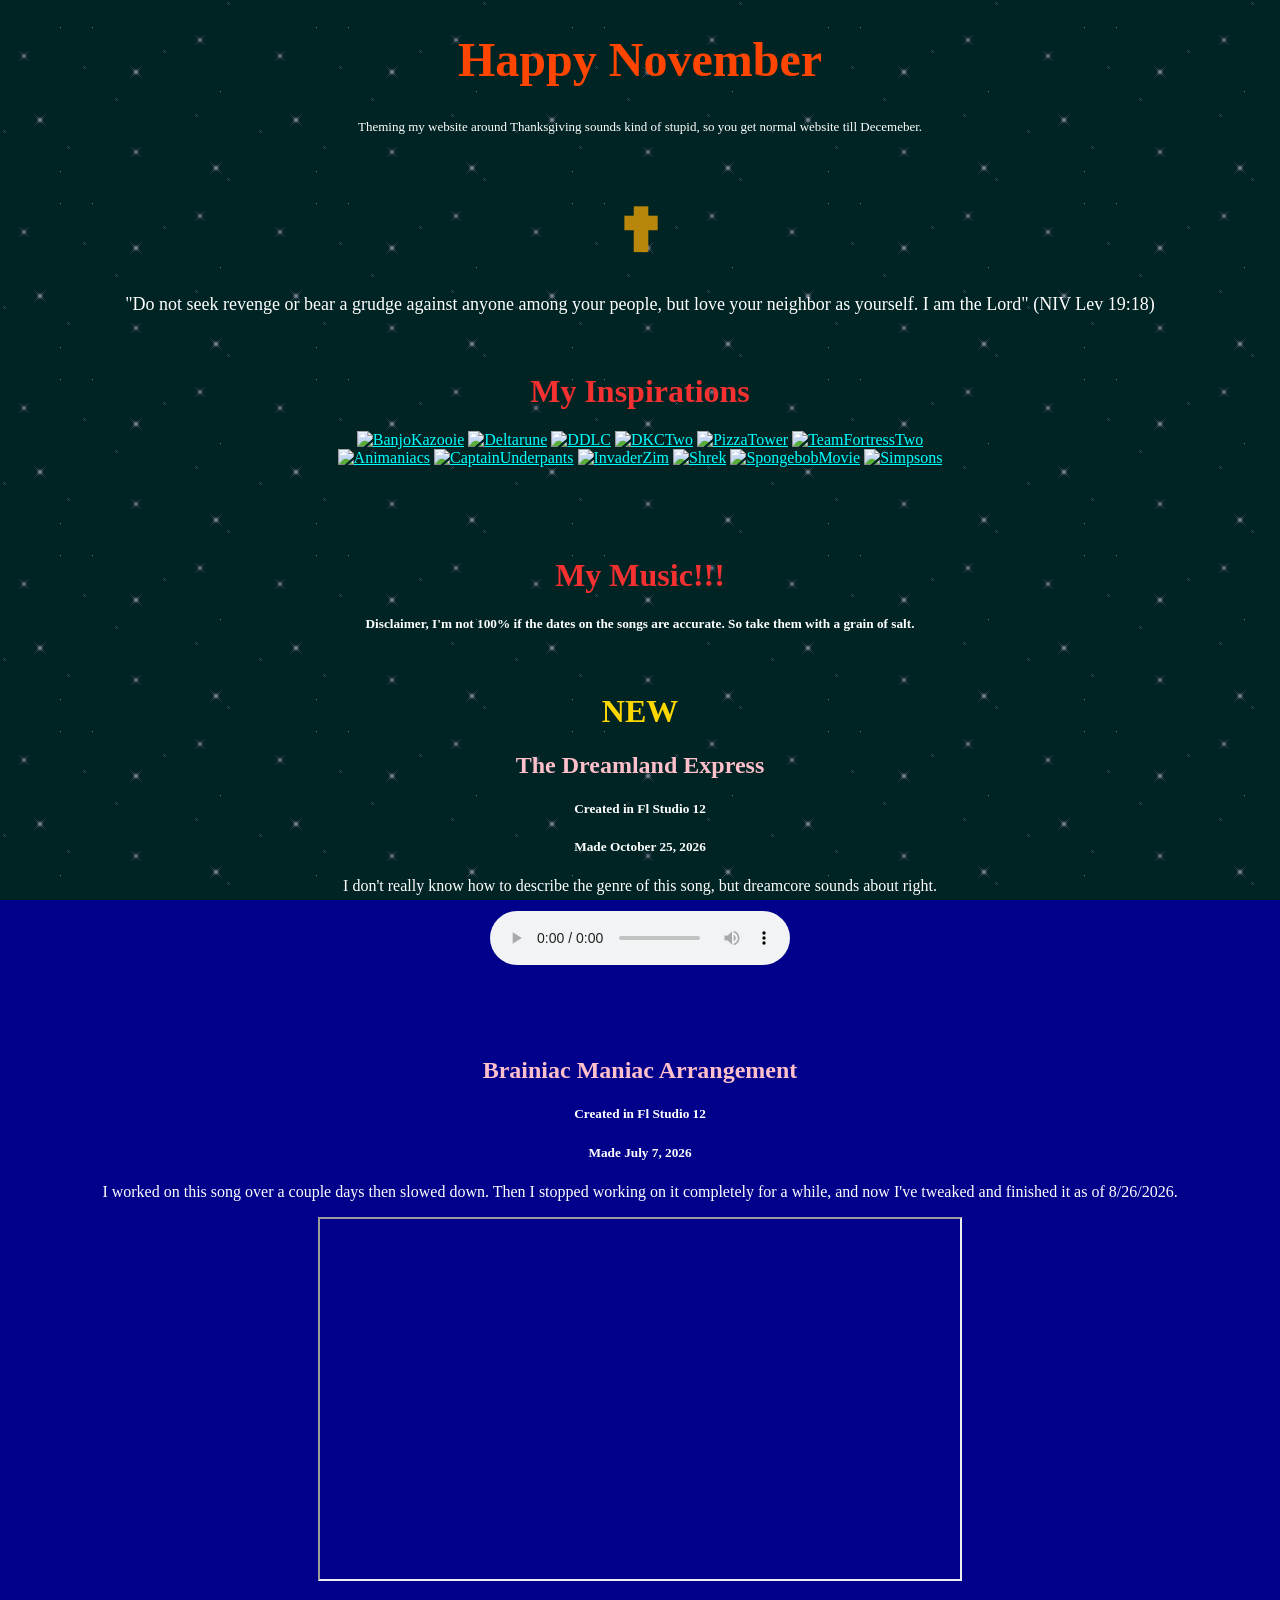
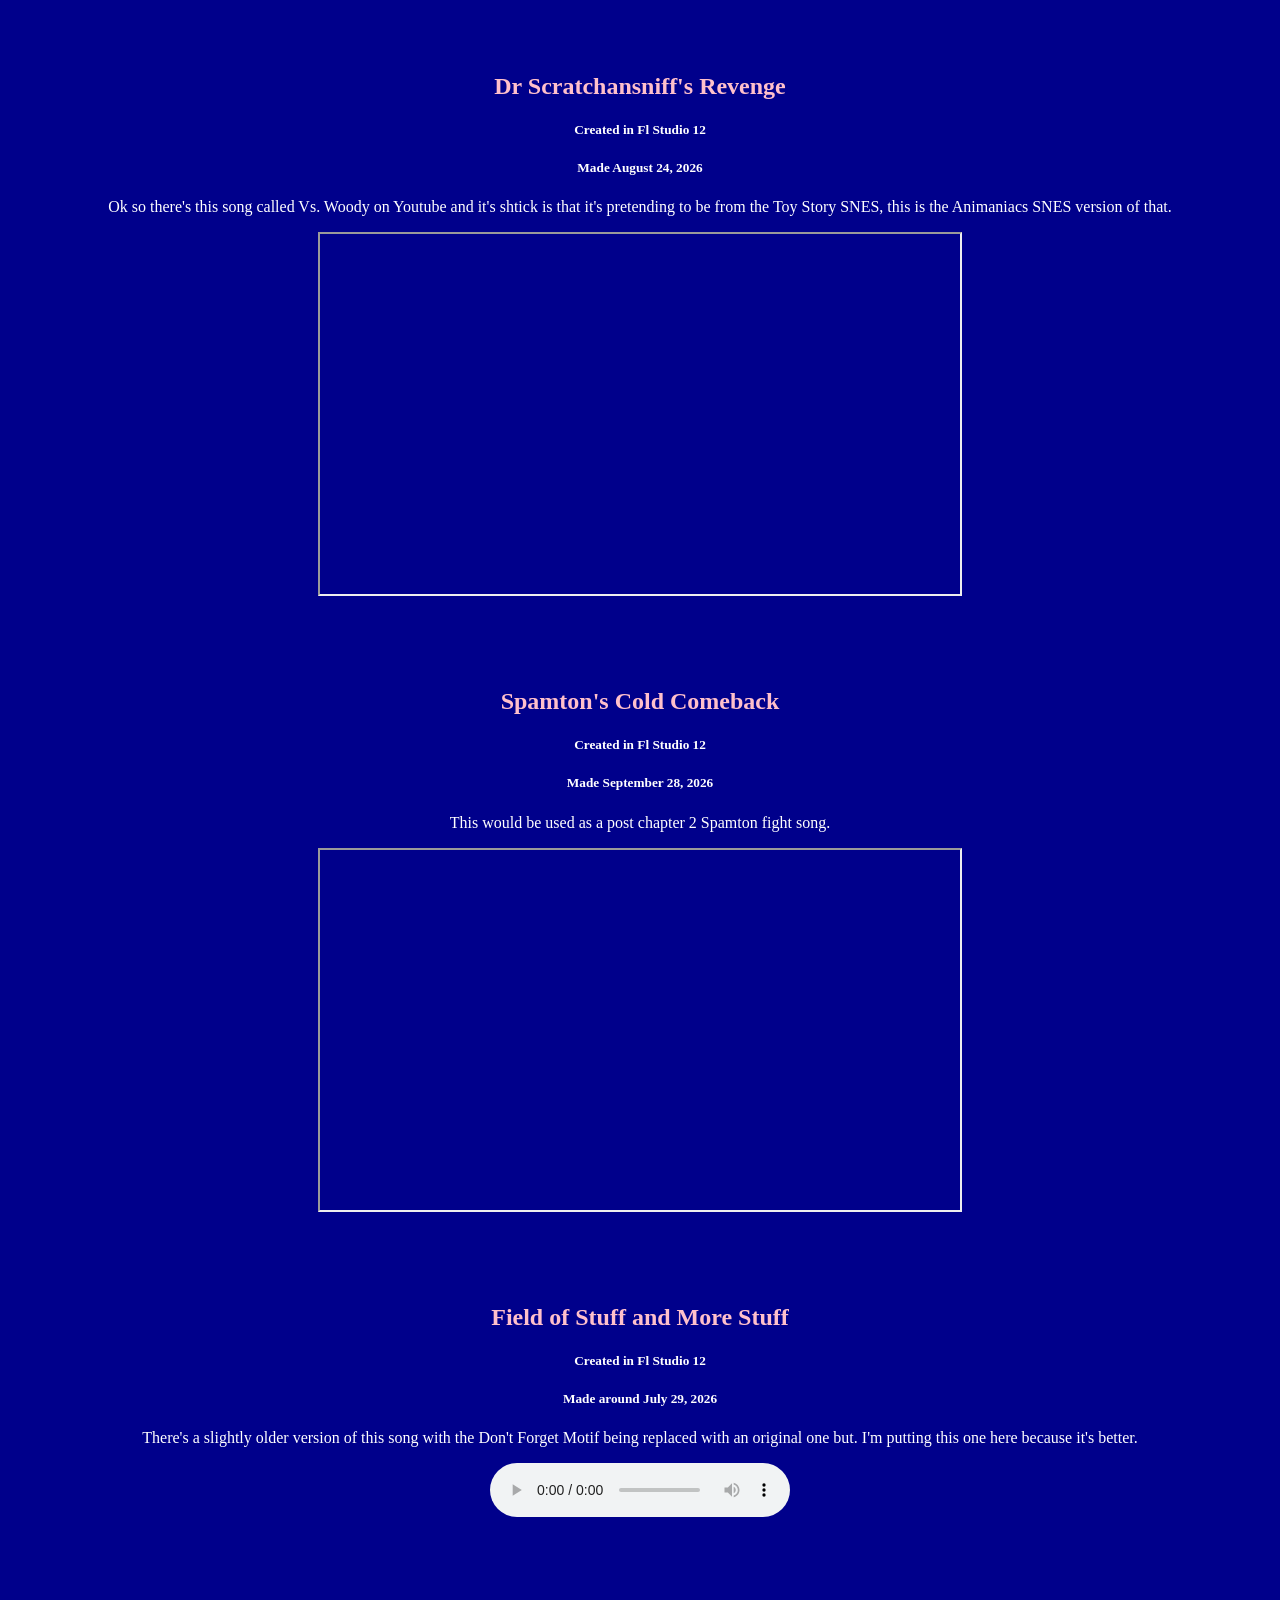
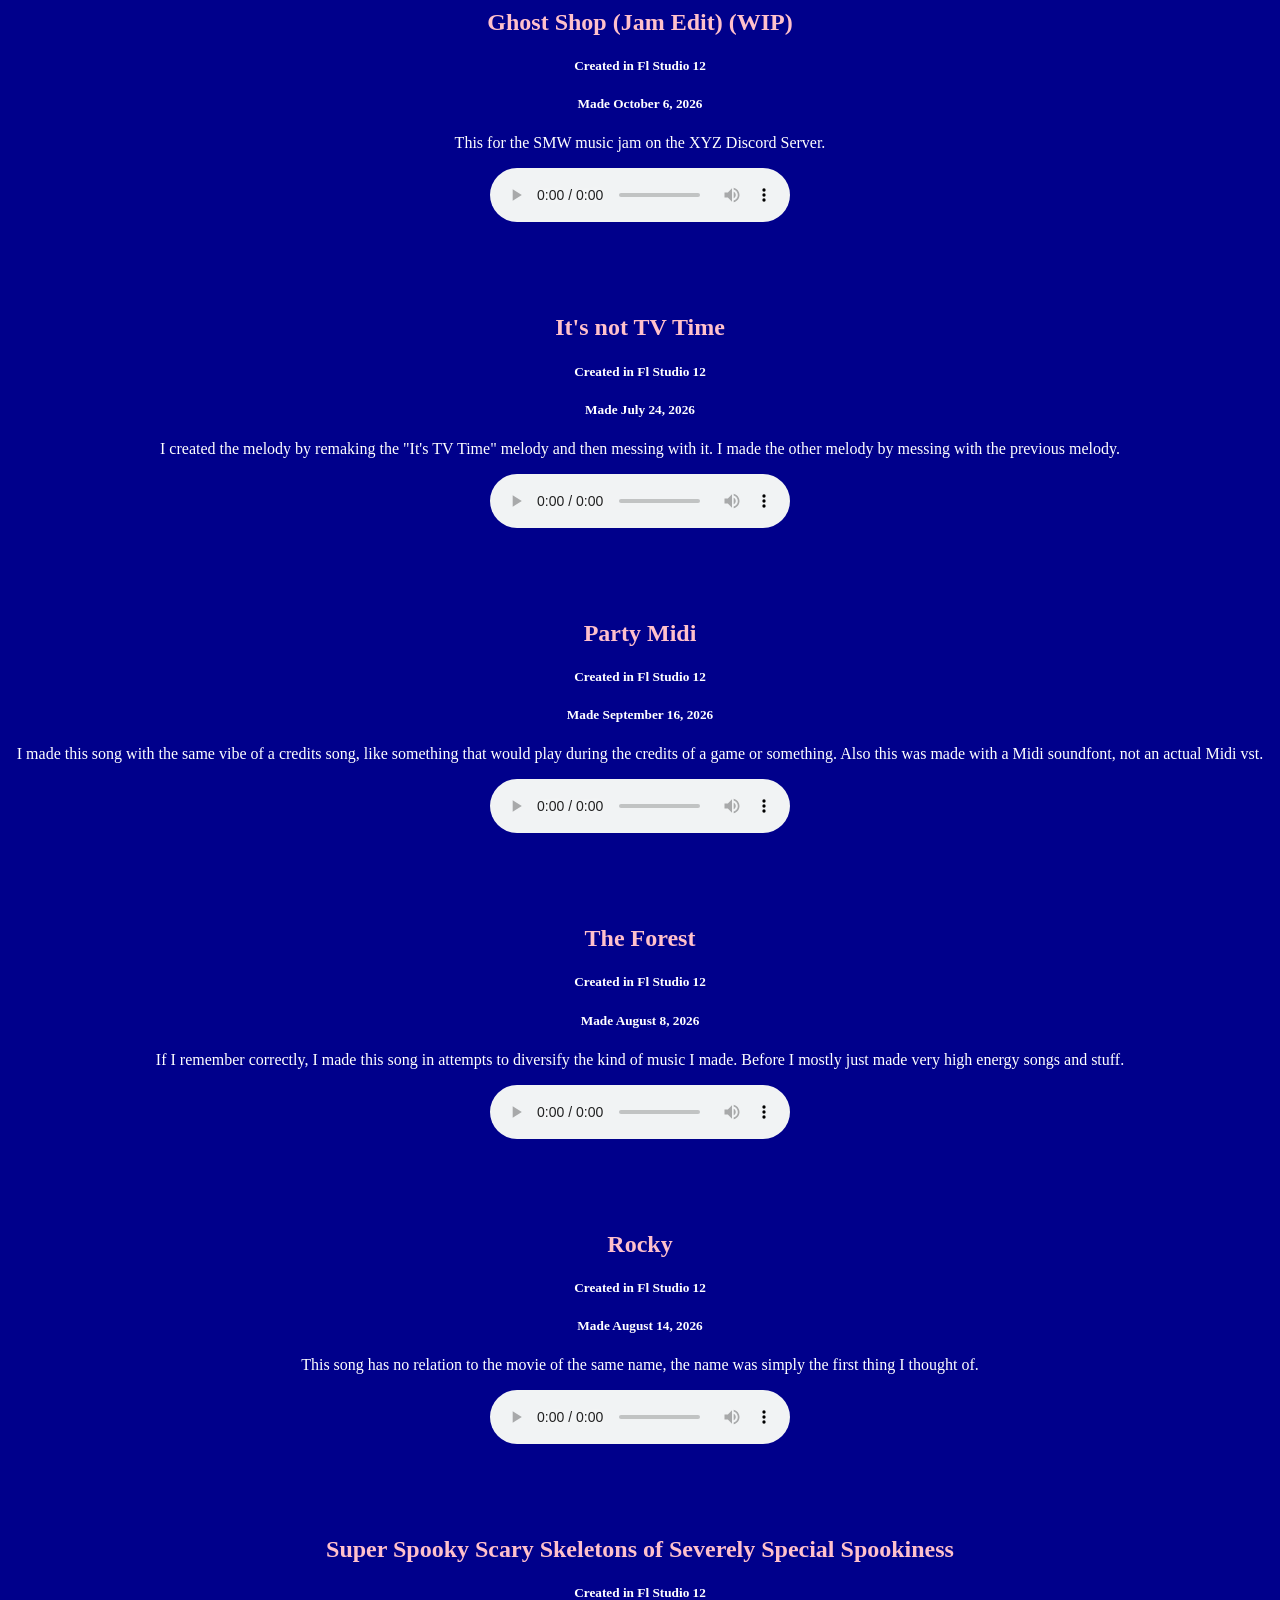
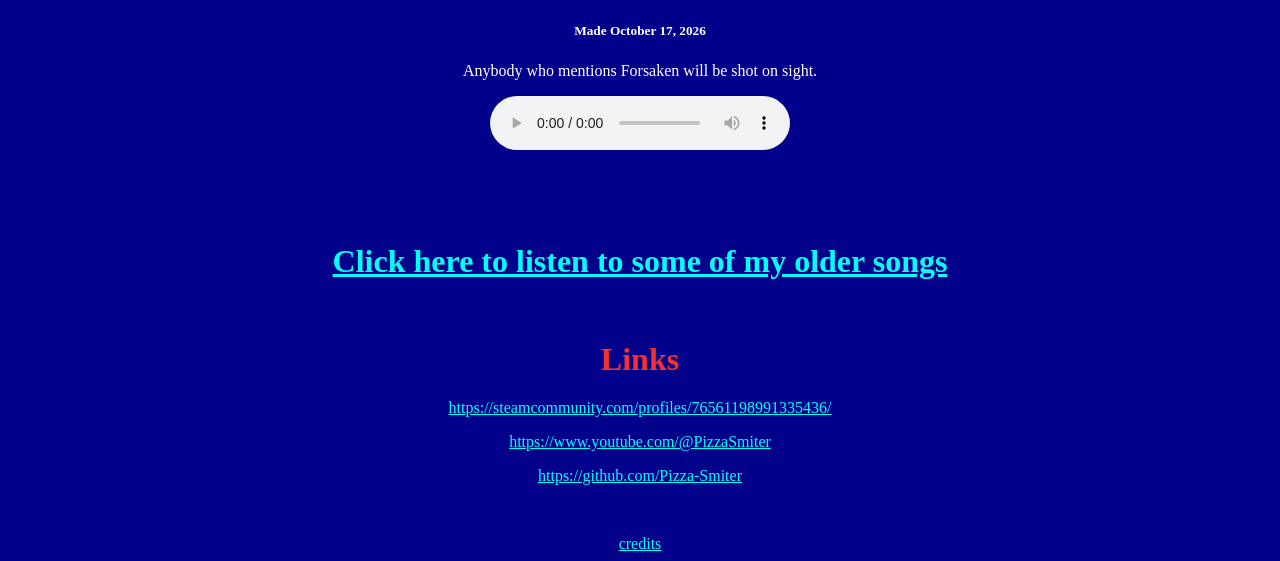
==== index.html @ 5c011bc1 "Merge remote-tracking branch 'origin/main'" ====
<!DOCTYPE html>
<html lang="en">
<style>
    h1 {text-align: center;}
    p {text-align: center;}
    div {text-align: center;}
    a {text-align: center;}
    h2 {text-align: center;}
    h5 {text-align: center;}
    td {text-align: left}
    body
    {
        background-image: url("starry2.gif");
        background-repeat: repeat;
        background-attachment: fixed;
    }
</style>

<head>
    <meta charset="UTF-8">
    <meta name="viewport" content="width=device-width, initial-scale=1.0">
    <title>Epic Website!</title>
    <link rel="shortcut icon" type="image/x-icon" href="favicon.ico">
    <link href="layout.css" type="text/css" rel="stylesheet">
    <link href="main.css" type="text/css" rel="stylesheet">
    <base href="https://pizzasmiter.com/">
</head>

<div class="header">
</div>

<body style="background-color:DarkBlue;">

<nav>
    <iframe src="https://gamer2810.github.io/steam-miniprofile/?accountId=YOUR_ACCOUNTID_HERE" style="border:0px #ffffff none;" name="myiFrame" scrolling="no" frameborder="1" marginheight="0px" marginwidth="0px" height="400px" width="600px" allowfullscreen></iframe>
</nav>

<div id="main">
    <div>
    <h1 style="color:orangered; font-size:3rem">Happy November</h1>
    <p style="font-size: small">Theming my website around Thanksgiving sounds kind of stupid, so you get normal website till Decemeber.</p>
    <p>&nbsp;</p>
    <h1 style="font-size:50px;color:darkgoldenrod;">&#128327</h1>
    <p style="font-size: large">"Do not seek revenge or bear a grudge against anyone among your people, but love your neighbor as yourself. I am the Lord" (NIV Lev 19:18)</p>
    <p>&nbsp;</p>
    <h1>My Inspirations</h1>
    <a href="https://en.wikipedia.org/wiki/Banjo-Kazooie"target="_blank" ><img src="BanjoKazooie.jpg" alt="BanjoKazooie" style="width:200px;height:300px;"></a>
    <a href="https://store.steampowered.com/app/1671210/DELTARUNE/"target="_blank" ><img src="DR.jpg" alt="Deltarune" style="width:200px;height:300px;"></a>
    <a href="https://store.steampowered.com/app/698780/Doki_Doki_Literature_Club/"target="_blank" ><img src="DDLC.jpg" alt="DDLC" style="width:200px;height:300px;"></a>
    <a href="https://en.wikipedia.org/wiki/Donkey_Kong_Country_2"target="_blank" ><img src="DonkeyKongCountryTwo.jpg" alt="DKCTwo" style="width:200px;height:300px;"></a>
    <a href="https://store.steampowered.com/app/2231450/Pizza_Tower"target="_blank" ><img src="PT.jpg" alt="PizzaTower" style="width:200px;height:300px;"></a>
    <a href="https://store.steampowered.com/app/440/Team_Fortress_2/"target="_blank" ><img src="TF2.jpg" alt="TeamFortressTwo" style="width:200px;height:300px;"></a>
    <div></div>
    <a href="https://en.wikipedia.org/wiki/Animaniacs"target="_blank" ><img src="AnimaniacsPoster.png" alt="Animaniacs" style="width:200px;height:300px;"></a>
    <a href="https://en.wikipedia.org/wiki/Captain_Underpants:_The_First_Epic_Movie"target="_blank" ><img src="CaptainUnderpantsPoster.png" alt="CaptainUnderpants" style="width:200px;height:300px;"></a>
    <a href="https://en.wikipedia.org/wiki/Invader_Zim"target="_blank"><img src="InvaderZim.png" alt="InvaderZim" style="width:200px;height:300px;"></a>
    <a href="https://en.wikipedia.org/wiki/Shrek"target="_blank"><img src="Shrek.jpg" alt="Shrek" style="width:200px;height:300px;"></a>
    <a href="https://en.wikipedia.org/wiki/The_SpongeBob_SquarePants_Movie"target="_blank"><img src="SpongebobMovie.jpg" alt="SpongebobMovie" style="width:200px;height:300px;"></a>
    <a href="https://en.wikipedia.org/wiki/The_Simpsons"target="_blank" ><img src="SimpsonsPoster.jpg" alt="Simpsons" style="width:200px;height:300px;"></a>
    <p>&nbsp;</p>
    <p>&nbsp;</p>

    <h1>My Music!!!</h1>
    <h5>Disclaimer, I'm not 100% if the dates on the songs are accurate. So take them with a grain of salt.</h5>
    <p>&nbsp;</p>
    <h1 style="color: gold">NEW</h1>
    <h2>The Dreamland Express</h2>
    <h5>Created in Fl Studio 12</h5>
    <h5>Made October 25, 2026</h5>
    <p>I don't really know how to describe the genre of this song, but dreamcore sounds about right.</p>
    <audio controls>
        <source src="TheDreamlandExpress.mp3" type="audio/mpeg">
    </audio>
    <p>&nbsp;</p>
    <p>&nbsp;</p>
    <h2>Brainiac Maniac Arrangement</h2>
    <h5>Created in Fl Studio 12</h5>
    <h5>Made July 7, 2026</h5>
    <p>I worked on this song over a couple days then slowed down. Then I stopped working on it completely for a while, and now I've tweaked and finished it as of 8/26/2026.</p>
    <iframe src="https://www.youtube.com/embed/bG9-kTPEFoc?si=i920MRFoIRurde2p"
            width="640" height="360"></iframe>
    </iframe>
    <p>&nbsp;</p>
    <p>&nbsp;</p>
    <h2>Dr Scratchansniff's Revenge</h2>
    <h5>Created in Fl Studio 12</h5>
    <h5>Made August 24, 2026</h5>
    <p>Ok so there's this song called Vs. Woody on Youtube and it's shtick is that it's pretending to be from the Toy Story SNES, this is the Animaniacs SNES version of that.</p>
    <iframe src="https://www.youtube.com/embed/0CX2bRvl-8Y?si=J8FESYzf2CEyKRWT"
            width="640" height="360"></iframe>
    </iframe>
    <p>&nbsp;</p>
    <p>&nbsp;</p>
    <h2>Spamton's Cold Comeback</h2>
    <h5>Created in Fl Studio 12</h5>
    <h5>Made September 28, 2026</h5>
    <p>This would be used as a post chapter 2 Spamton fight song.</p>
    <iframe src="https://www.youtube.com/embed/EFQWq_KvUs0?si=p4YOMZcFeYofjxGl"
            width="640" height="360"></iframe>
    </iframe>
    <p>&nbsp;</p>
    <p>&nbsp;</p>
    <h2>Field of Stuff and More Stuff</h2>
    <h5>Created in Fl Studio 12</h5>
    <h5>Made around July 29, 2026</h5>
    <p>There's a slightly older version of this song with the Don't Forget Motif being replaced with an original one but. I'm putting this one here because it's better.</p>
    <audio controls>
        <source src="FieldOfStuffAndMoreStuff2.mp3" type="audio/mpeg">
    </audio>
    <p>&nbsp;</p>
    <p>&nbsp;</p>
    <h2>Ghost Shop (Jam Edit) (WIP)</h2>
    <h5>Created in Fl Studio 12</h5>
    <h5>Made October 6, 2026</h5>
    <p>This for the SMW music jam on the XYZ Discord Server.</p>
    <audio controls>
        <source src="GhostShop_JamEdit_V2.mp3" type="audio/mpeg">
    </audio>
    <p>&nbsp;</p>
    <p>&nbsp;</p>
    <h2>It's not TV Time</h2>
    <h5>Created in Fl Studio 12</h5>
    <h5>Made July 24, 2026</h5>
    <p>I created the melody by remaking the "It's TV Time" melody and then messing with it. I made the other melody by messing with the previous melody.</p>
    <audio controls>
        <source src="ItsNotTVTime.mp3" type="audio/mpeg">
    </audio>
    <p>&nbsp;</p>
    <p>&nbsp;</p>
    <h2>Party Midi</h2>
    <h5>Created in Fl Studio 12</h5>
    <h5>Made September 16, 2026</h5>
    <p>I made this song with the same vibe of a credits song, like something that would play during the credits of a game or something. Also this was made with a Midi soundfont, not an actual Midi vst.</p>
    <audio controls>
        <source src="PartyMidi.mp3" type="audio/mpeg">
    </audio>
    <p>&nbsp;</p>
    <p>&nbsp;</p>
    <h2>The Forest</h2>
    <h5>Created in Fl Studio 12</h5>
    <h5>Made August 8, 2026</h5>
    <p>If I remember correctly, I made this song in attempts to diversify the kind of music I made. Before I mostly just made very high energy songs and stuff.</p>
    <audio controls>
        <source src="TheForest.mp3" type="audio/mpeg">
    </audio>
    <p>&nbsp;</p>
    <p>&nbsp;</p>
    <h2>Rocky</h2>
    <h5>Created in Fl Studio 12</h5>
    <h5>Made August 14, 2026</h5>
    <p>This song has no relation to the movie of the same name, the name was simply the first thing I thought of.</p>
    <audio controls>
        <source src="Rocky.mp3" type="audio/mpeg">
    </audio>
    <p>&nbsp;</p>
    <p>&nbsp;</p>
    <h2>Super Spooky Scary Skeletons of Severely Special Spookiness</h2>
    <h5>Created in Fl Studio 12</h5>
    <h5>Made October 17, 2026</h5>
    <p>Anybody who mentions Forsaken will be shot on sight.</p>
    <audio controls>
        <source src="SpookyScary.mp3" type="audio/mpeg">
    </audio>
    <p>&nbsp;</p>
    <p>&nbsp;</p>
    <div><a href="OldMusic.html" style="color: cyan"><h1 style="color: cyan">Click here to listen to some of my older songs</h1></a></div>
    <p>&nbsp;</p>
    <h1>Links</h1>
    <p><a href="https://steamcommunity.com/profiles/76561198991335436/" target="_blank">https://steamcommunity.com/profiles/76561198991335436/</a></p>
    <p><a href="https://www.youtube.com/@PizzaSmiter" target="_blank">https://www.youtube.com/@PizzaSmiter</a></p>
    <p><a href="https://github.com/Pizza-Smiter" target="_blank" >https://github.com/Pizza-Smiter</a></p>
    <p>&nbsp;</p>
    <a href="Credits.html">credits</a>
    </div>
</div>
</body>
---- layout.css ----
/*
nav
{
    width: 5%;
    height: 20%;
    position: fixed;
    top: 0;
    right: 2%;
}
*/

nav
{
    width: 5%;
    height: 20%;
    position: fixed;
    top: 0;
    right: 95%;
}

td
{
    position: absolute;
    top: 0;
    right: 0;

}
---- main.css ----
body 
{
    /*
    cursor: url("cursor1.png"), auto;
    */
}

h1, h2
{
    font-family: "Britannic Bold", serif
}

h1
{
    color: #f43030;
}

h2
{
    color: pink;
}

h5, p, a
{
    font-family: "Comic Sans MS", serif;
}
h5
{
    color: white;
}

p
{
    color: white;
}

a
{
    color: cyan;
}
/*
nav
{
    background-color: #008686;
}
*/

nav
{
    font-size: 1.5rem;
}
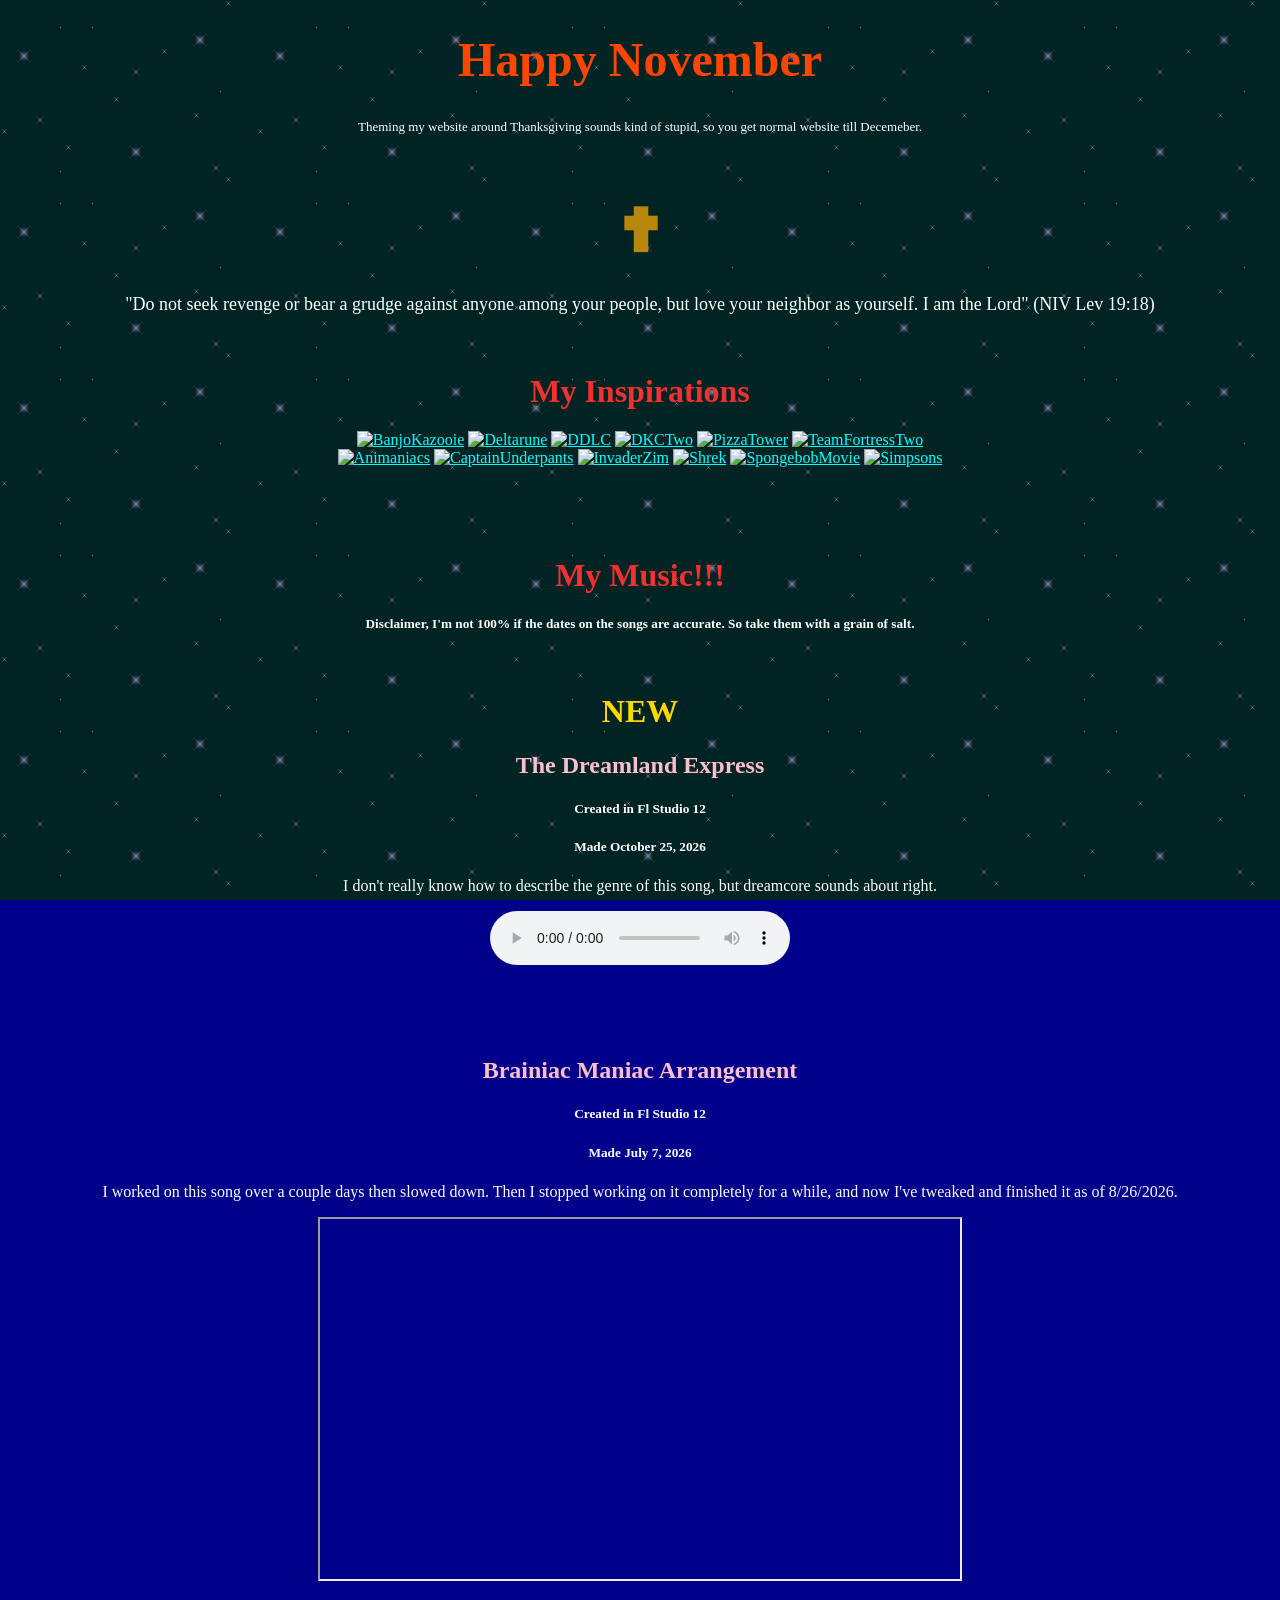
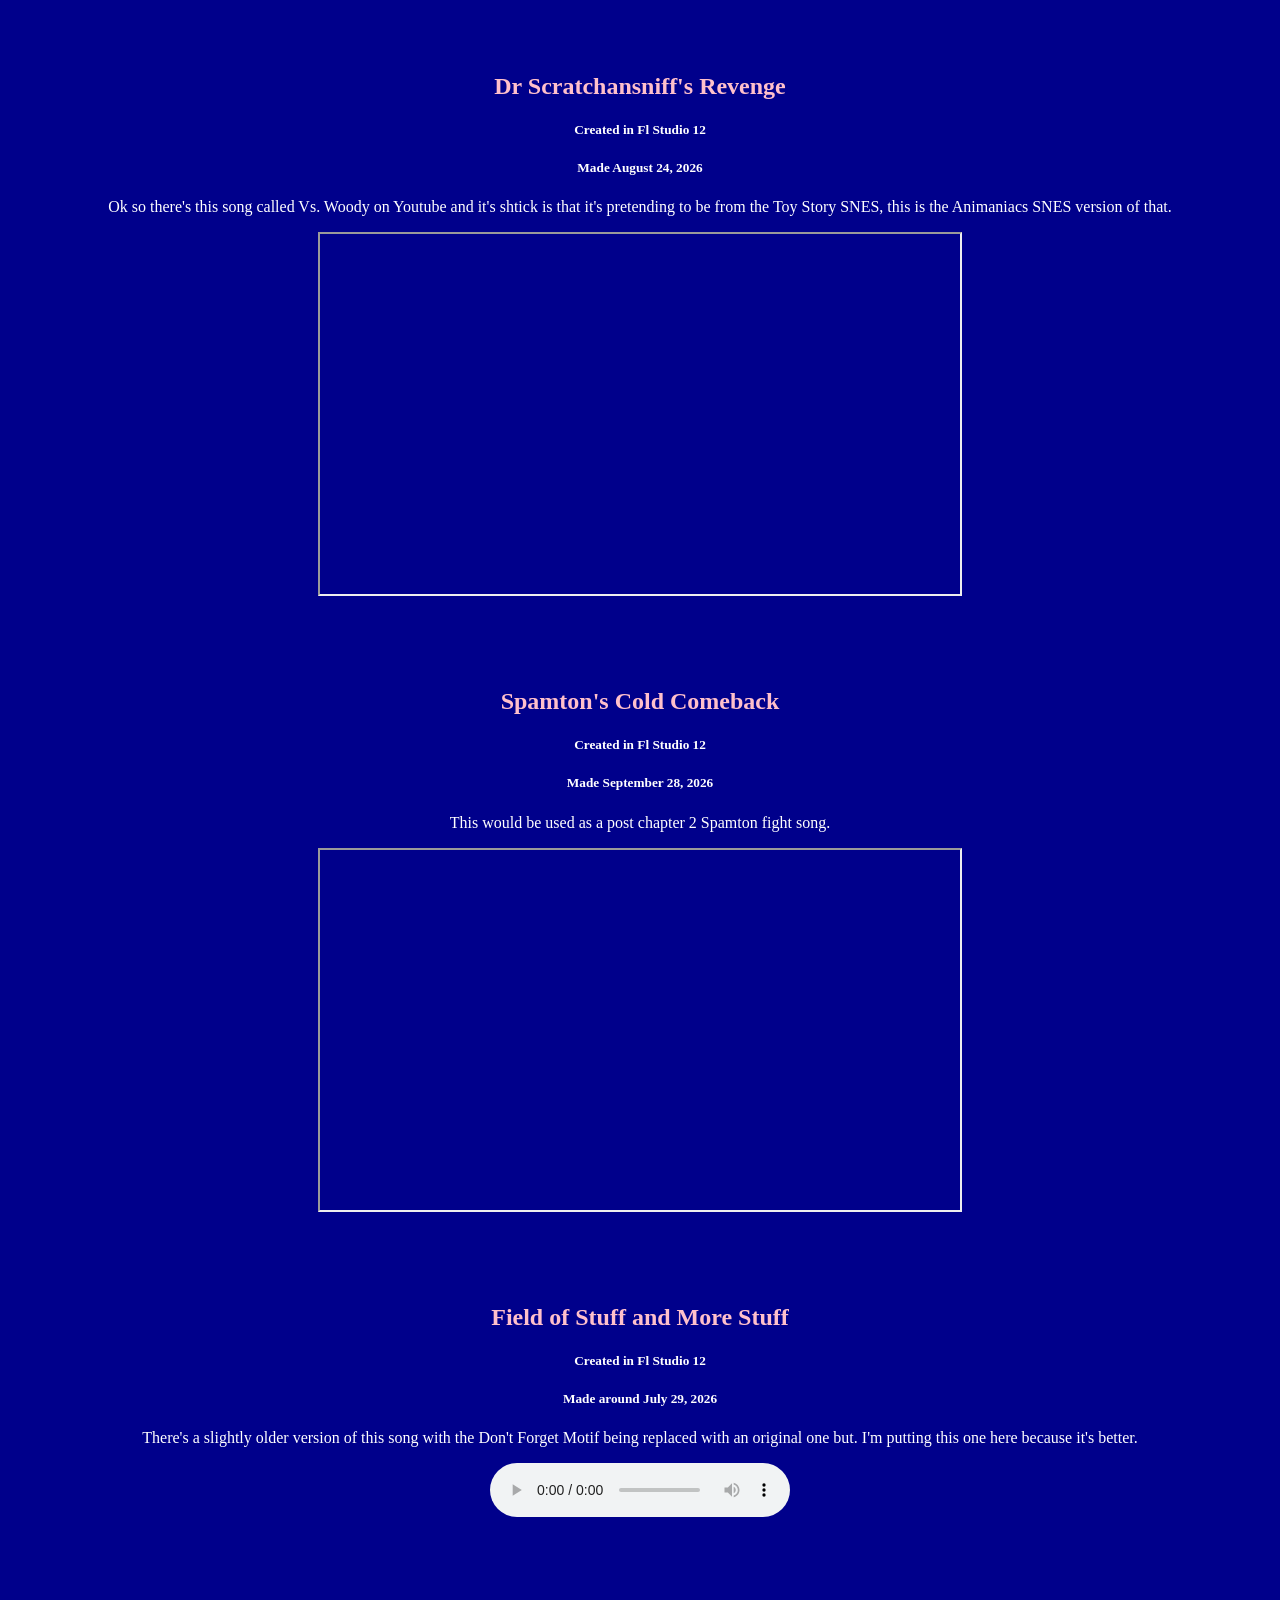
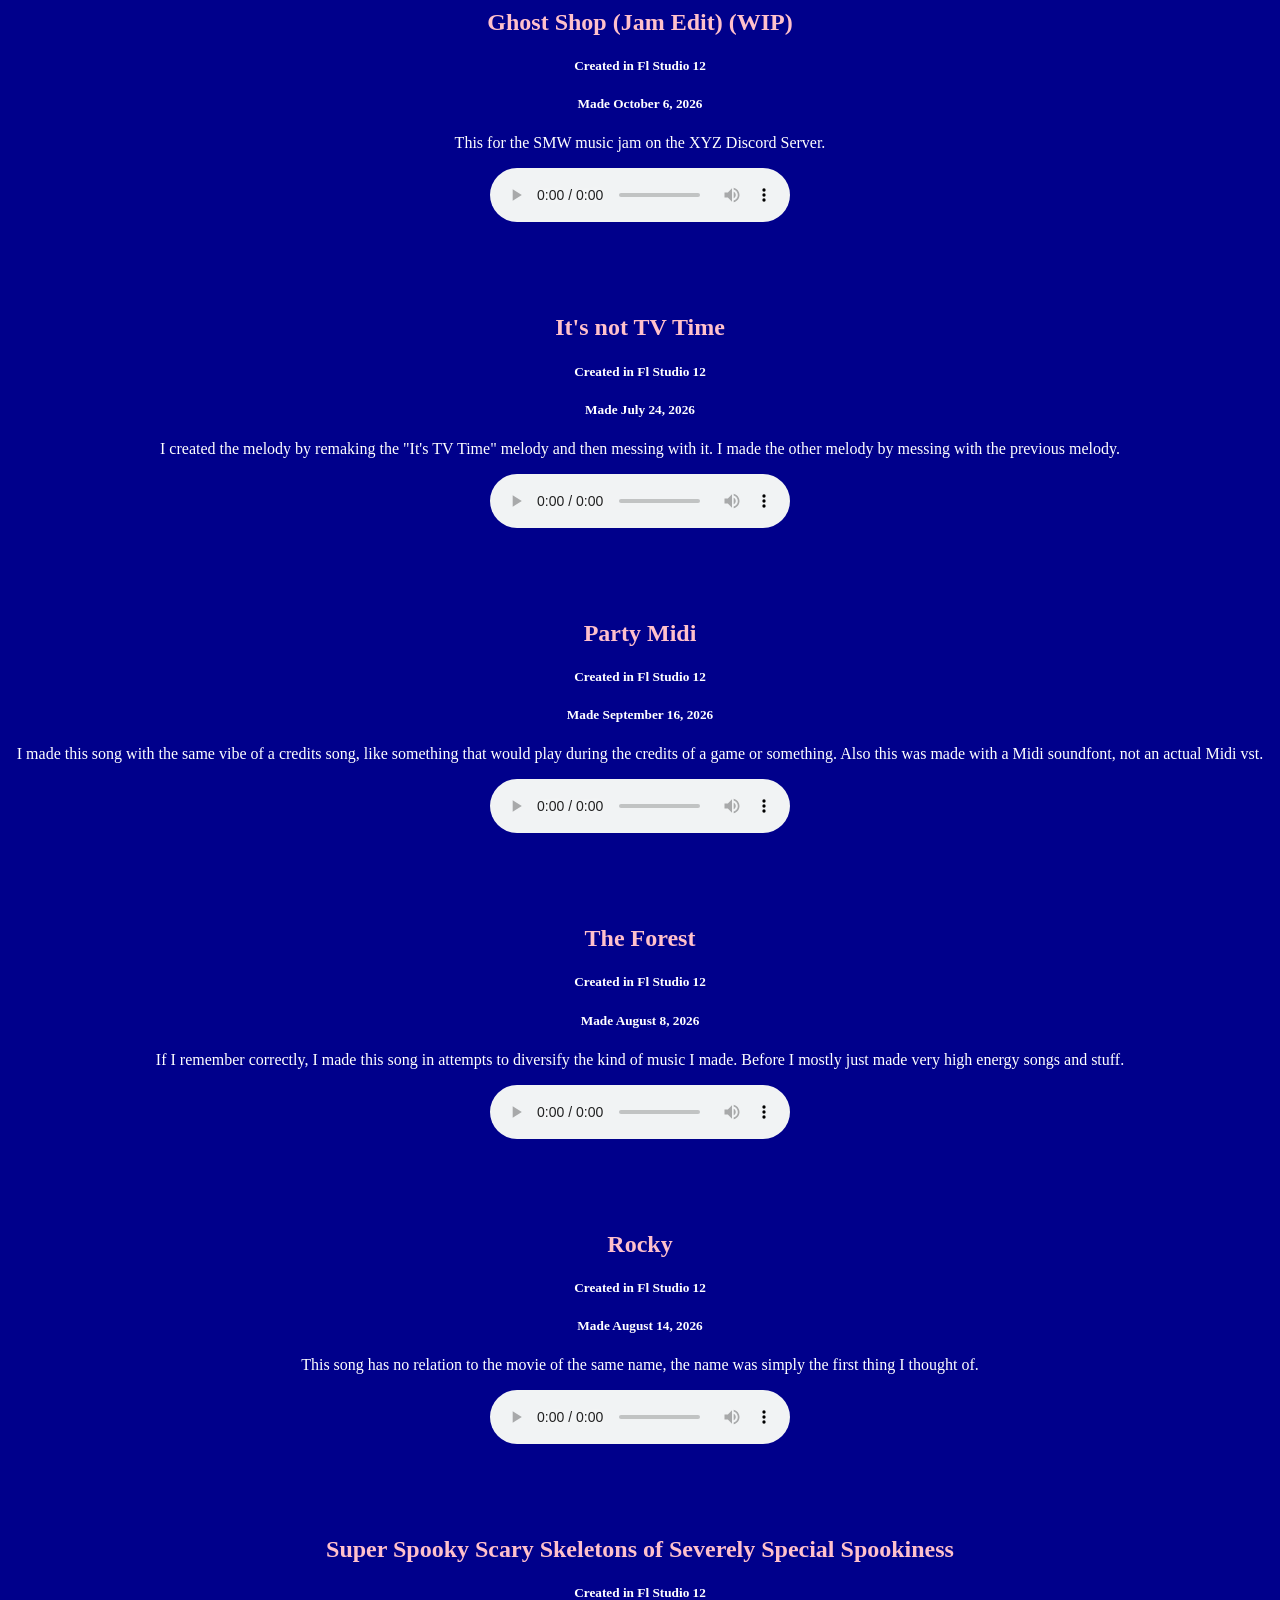
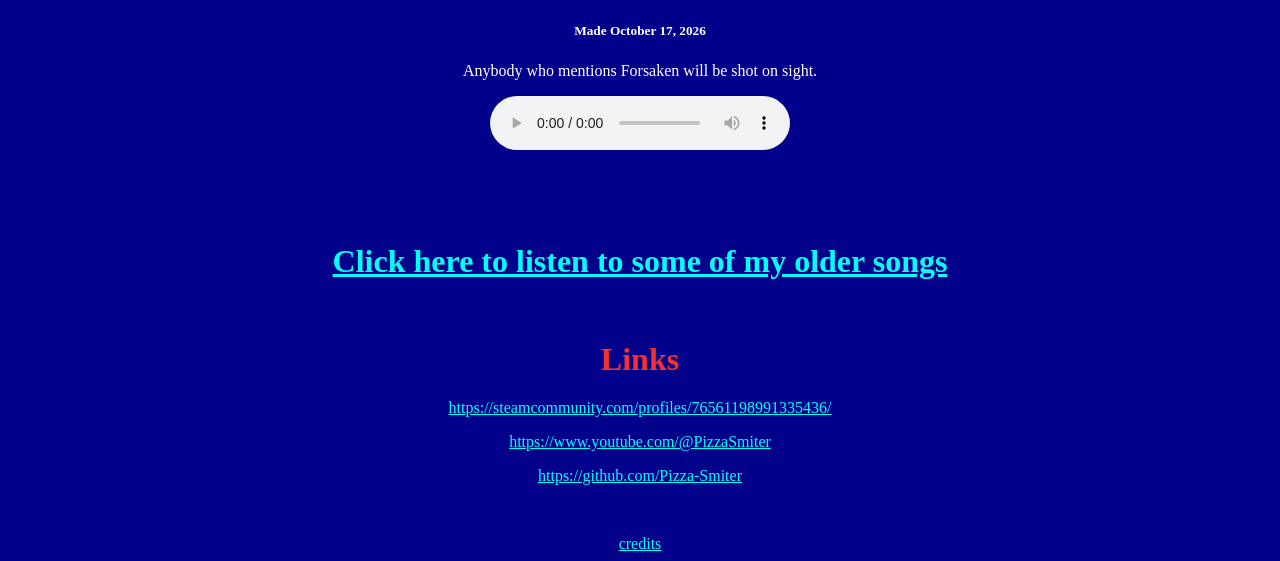
==== commit efcf9c36: "Added and changed some stuff again again again again again again again again again again again again" ====
--- a/index.html
+++ b/index.html
@@ -32,7 +32,7 @@
 <body style="background-color:DarkBlue;">
 
 <nav>
-    <iframe src="https://gamer2810.github.io/steam-miniprofile/?accountId=YOUR_ACCOUNTID_HERE" style="border:0px #ffffff none;" name="myiFrame" scrolling="no" frameborder="1" marginheight="0px" marginwidth="0px" height="400px" width="600px" allowfullscreen></iframe>
+    <iframe src="https://gamer2810.github.io/steam-miniprofile/?accountId=76561198991335436" style="border:0px #ffffff none;" name="myiFrame" scrolling="no" frameborder="1" marginheight="0px" marginwidth="0px" height="400px" width="600px" allowfullscreen></iframe>
 </nav>
 
 <div id="main">
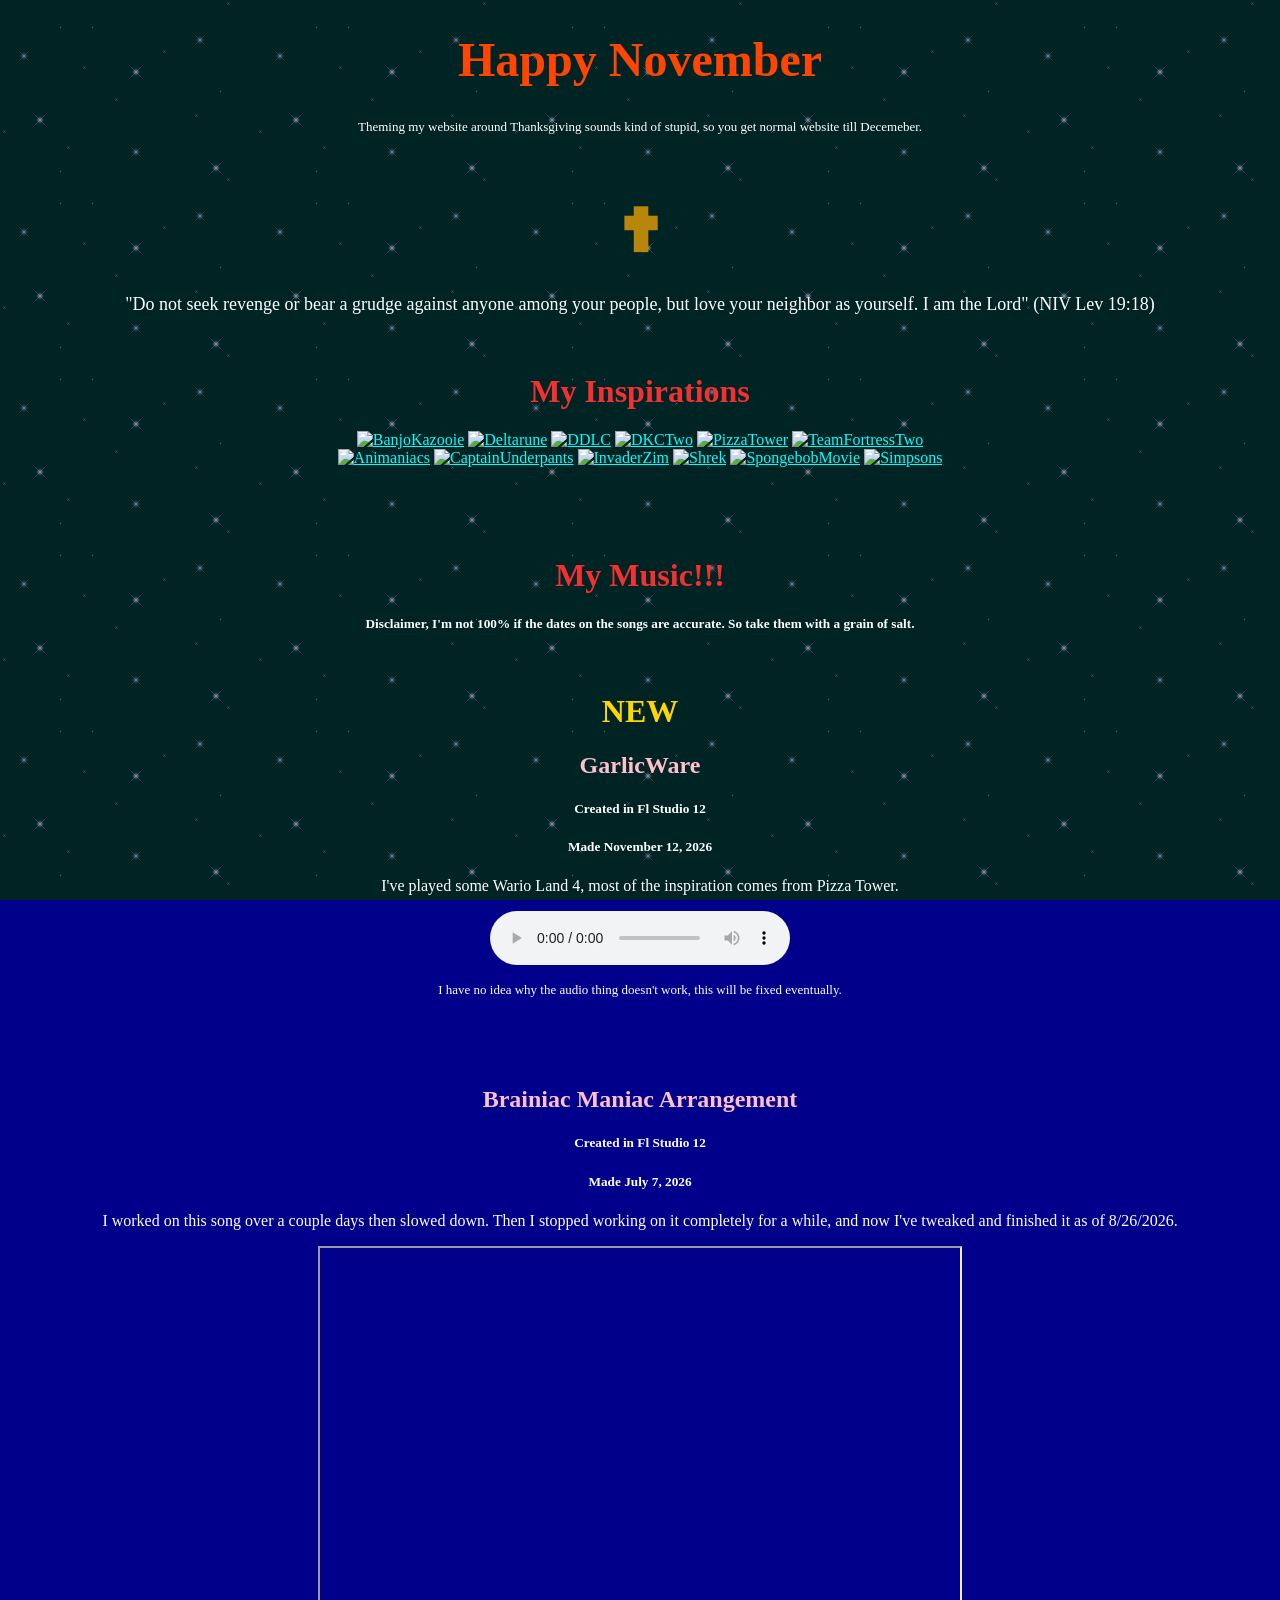
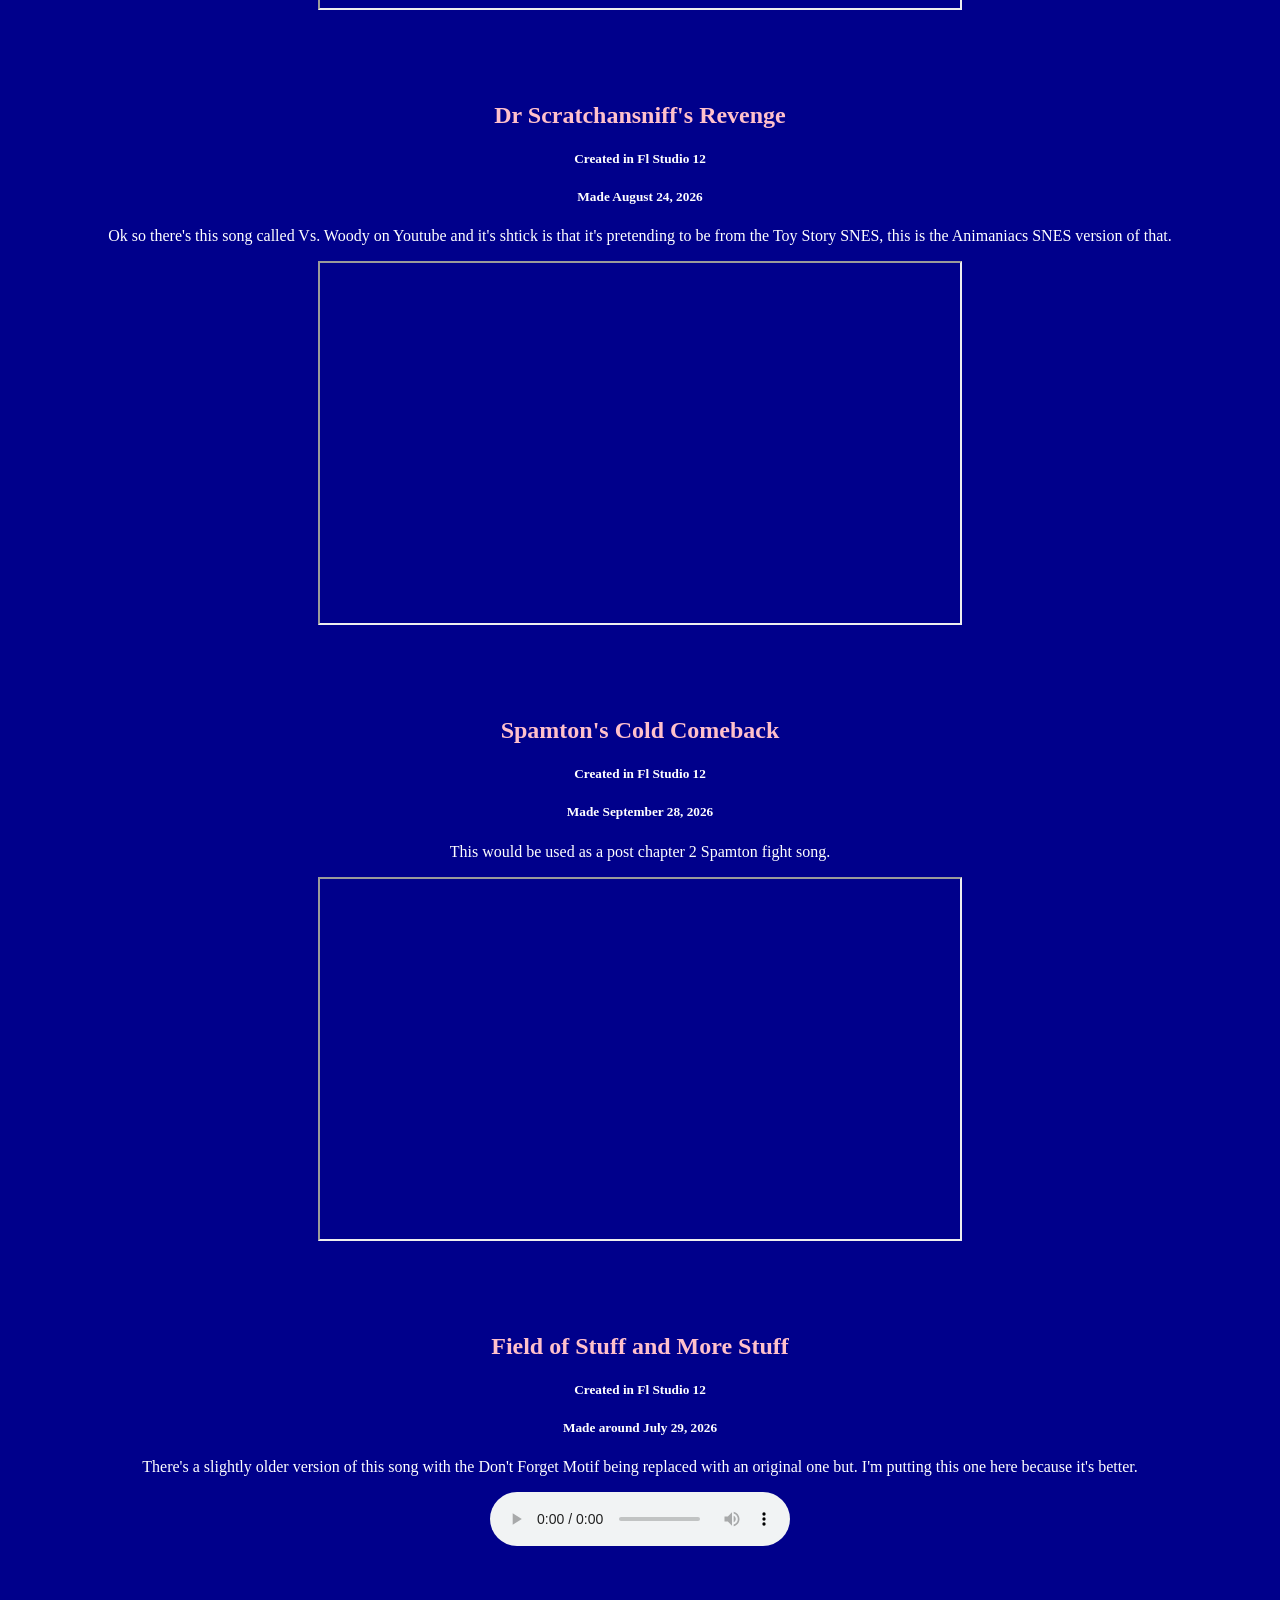
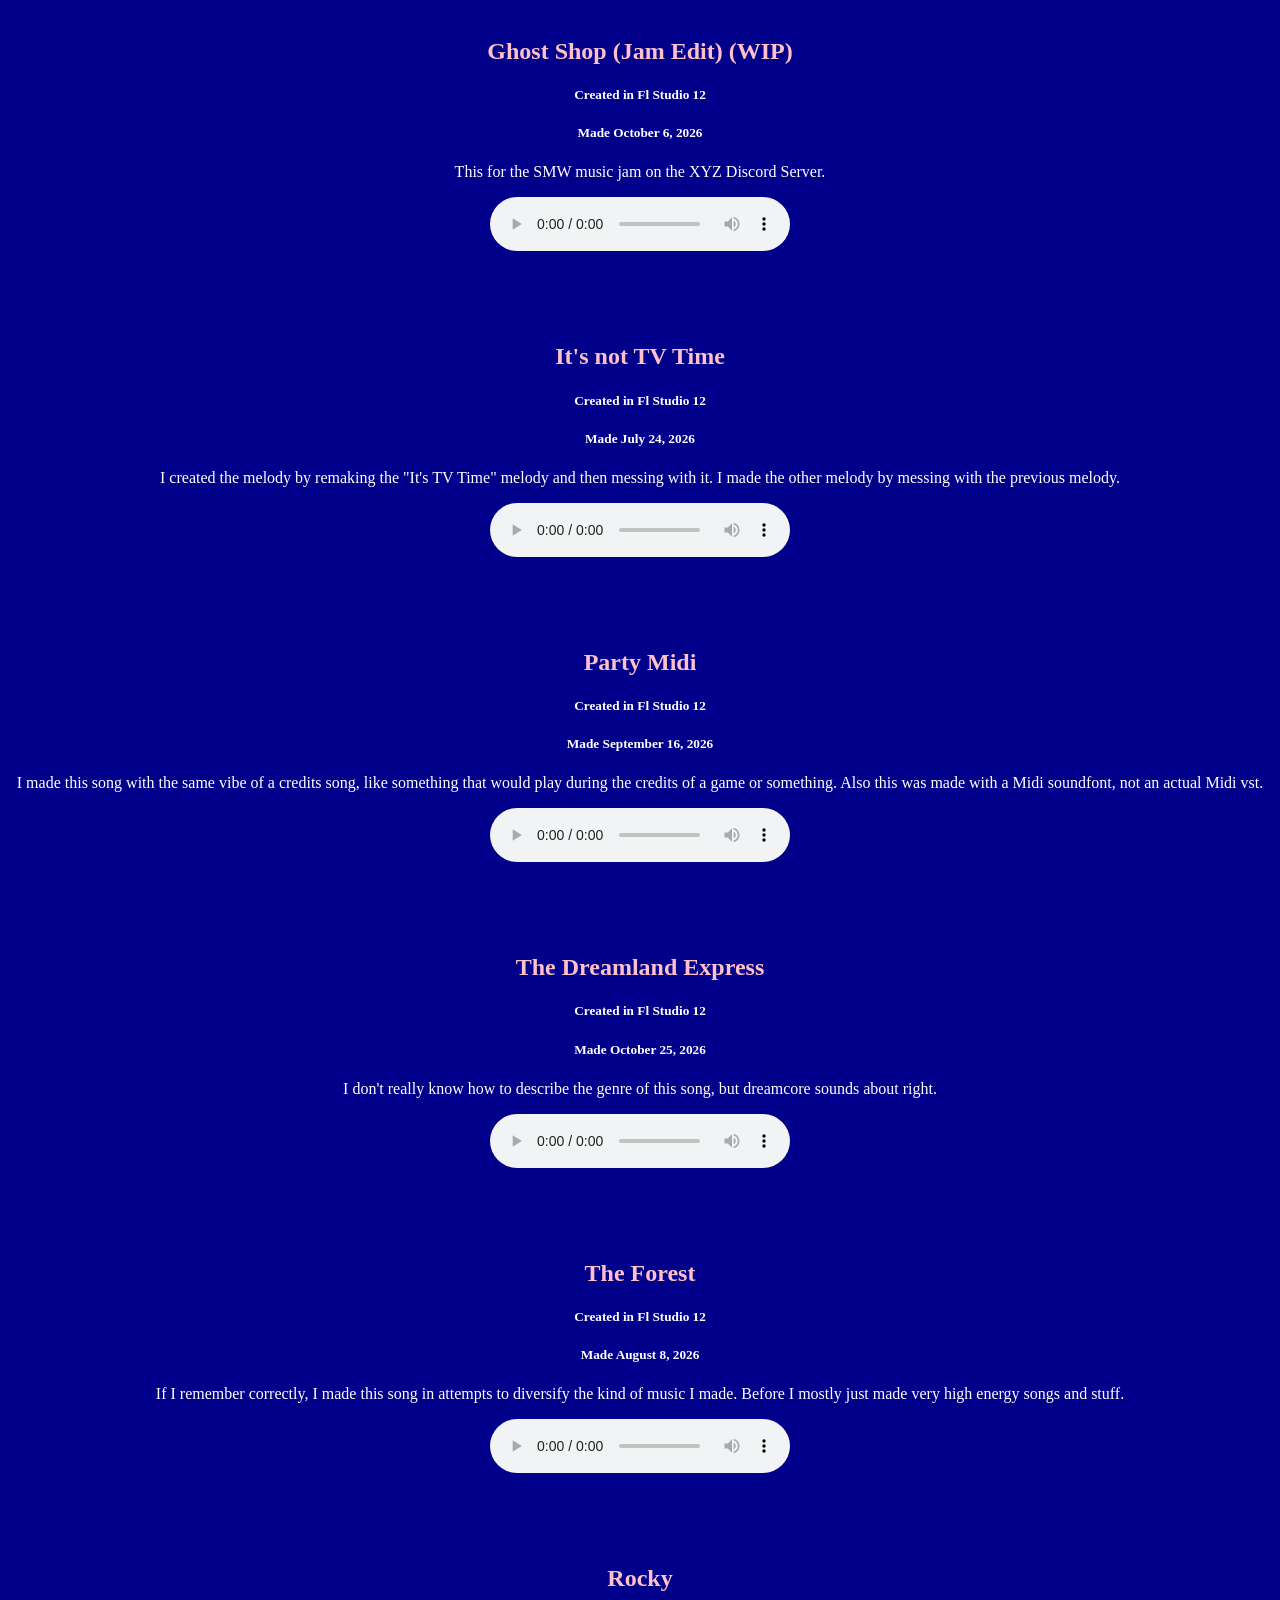
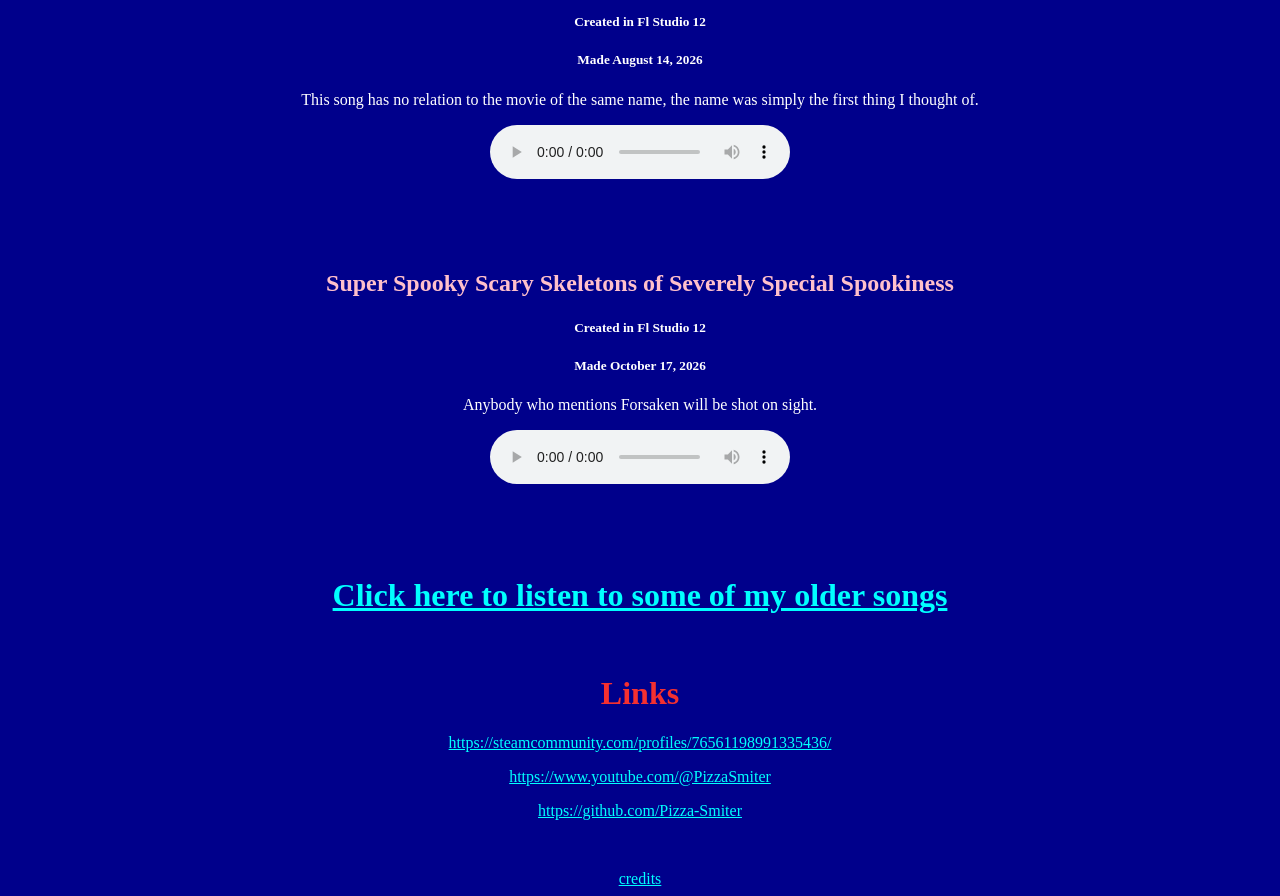
==== commit bfaf0513: "Added and changed some stuff again again again again again again again again again again again again" ====
--- a/index.html
+++ b/index.html
@@ -64,13 +64,14 @@
     <h5>Disclaimer, I'm not 100% if the dates on the songs are accurate. So take them with a grain of salt.</h5>
     <p>&nbsp;</p>
     <h1 style="color: gold">NEW</h1>
-    <h2>The Dreamland Express</h2>
+    <h2>GarlicWare</h2>
     <h5>Created in Fl Studio 12</h5>
-    <h5>Made October 25, 2026</h5>
-    <p>I don't really know how to describe the genre of this song, but dreamcore sounds about right.</p>
+    <h5>Made November 12, 2026</h5>
+    <p>I've played some Wario Land 4, most of the inspiration comes from Pizza Tower.</p>
     <audio controls>
-        <source src="TheDreamlandExpress.mp3" type="audio/mpeg">
+        <source src="Wario.mp3" type="audio/mpeg">
     </audio>
+    <p style="font-size: small">I have no idea why the audio thing doesn't work, this will be fixed eventually.</p>
     <p>&nbsp;</p>
     <p>&nbsp;</p>
     <h2>Brainiac Maniac Arrangement</h2>
@@ -136,6 +137,15 @@
     </audio>
     <p>&nbsp;</p>
     <p>&nbsp;</p>
+    <h2>The Dreamland Express</h2>
+    <h5>Created in Fl Studio 12</h5>
+    <h5>Made October 25, 2026</h5>
+    <p>I don't really know how to describe the genre of this song, but dreamcore sounds about right.</p>
+    <audio controls>
+        <source src="TheDreamlandExpress.mp3" type="audio/mpeg">
+    </audio>
+    <p>&nbsp;</p>
+    <p>&nbsp;</p>
     <h2>The Forest</h2>
     <h5>Created in Fl Studio 12</h5>
     <h5>Made August 8, 2026</h5>
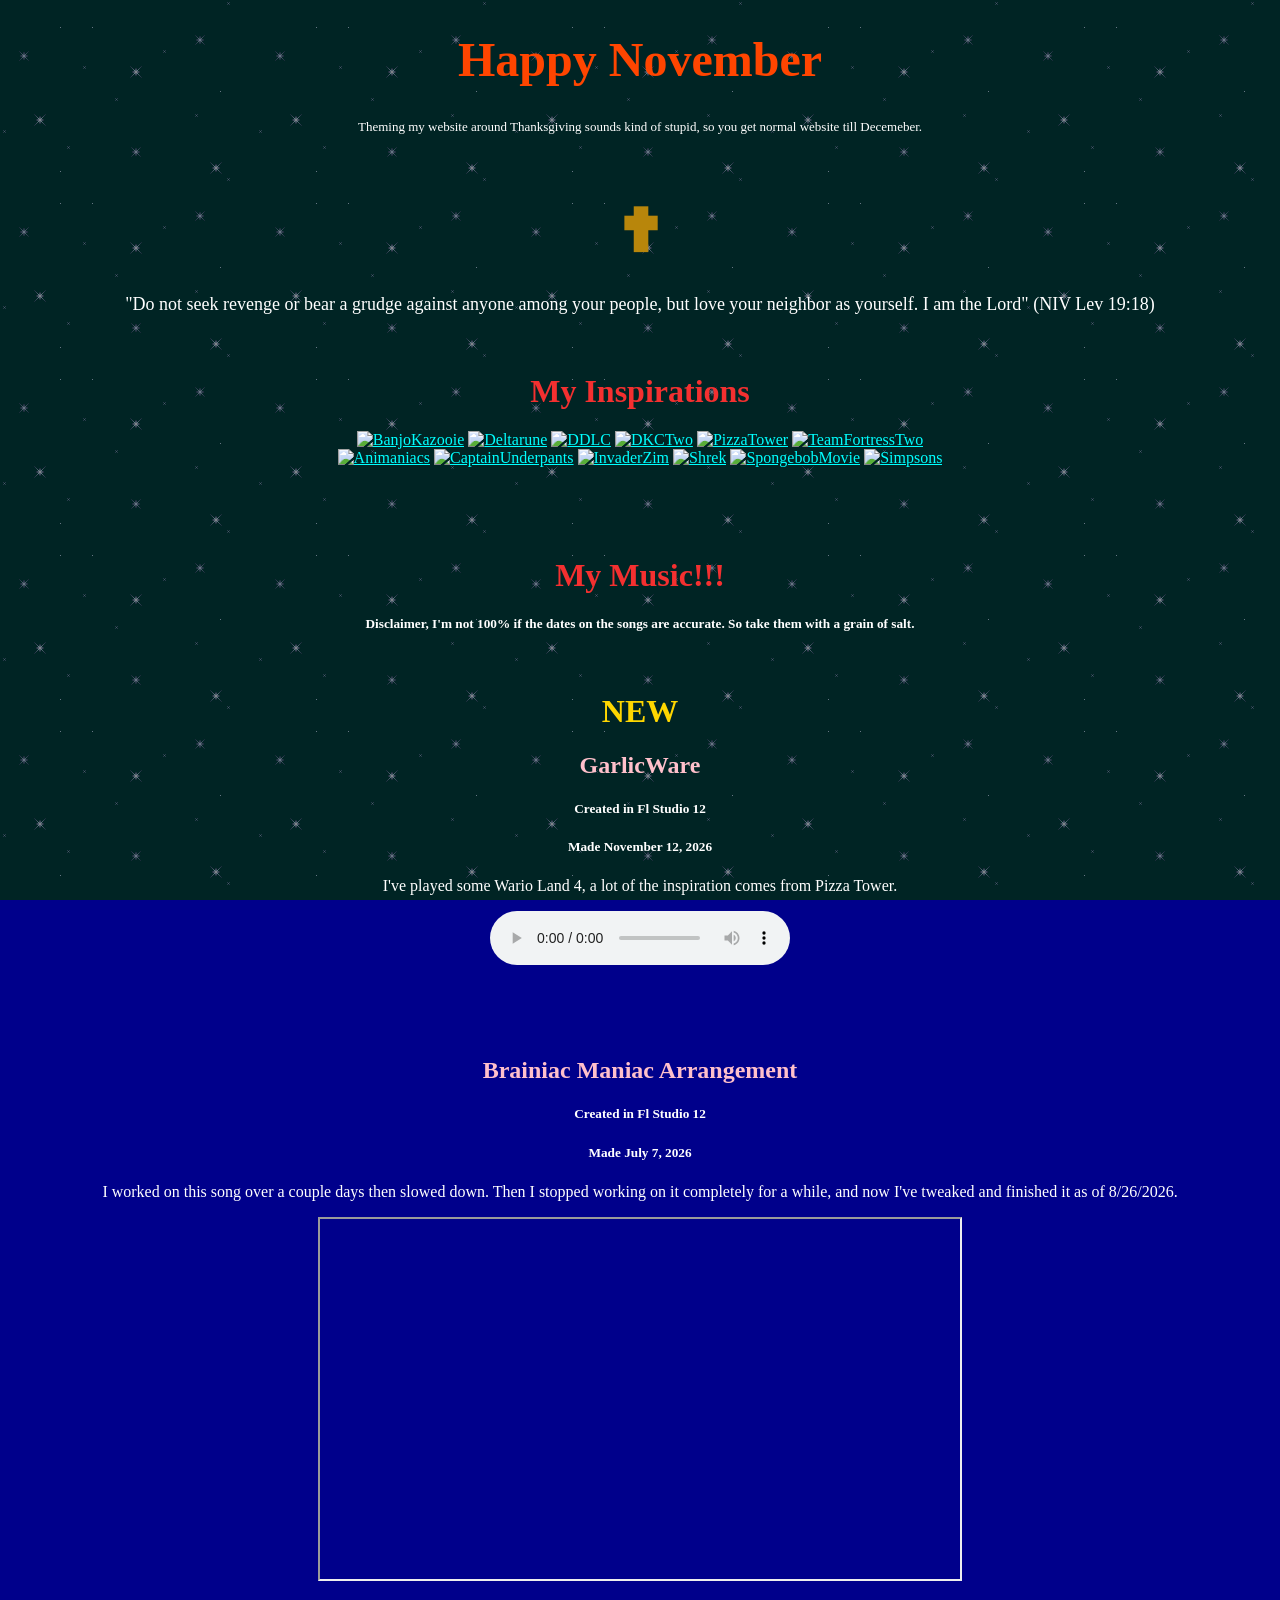
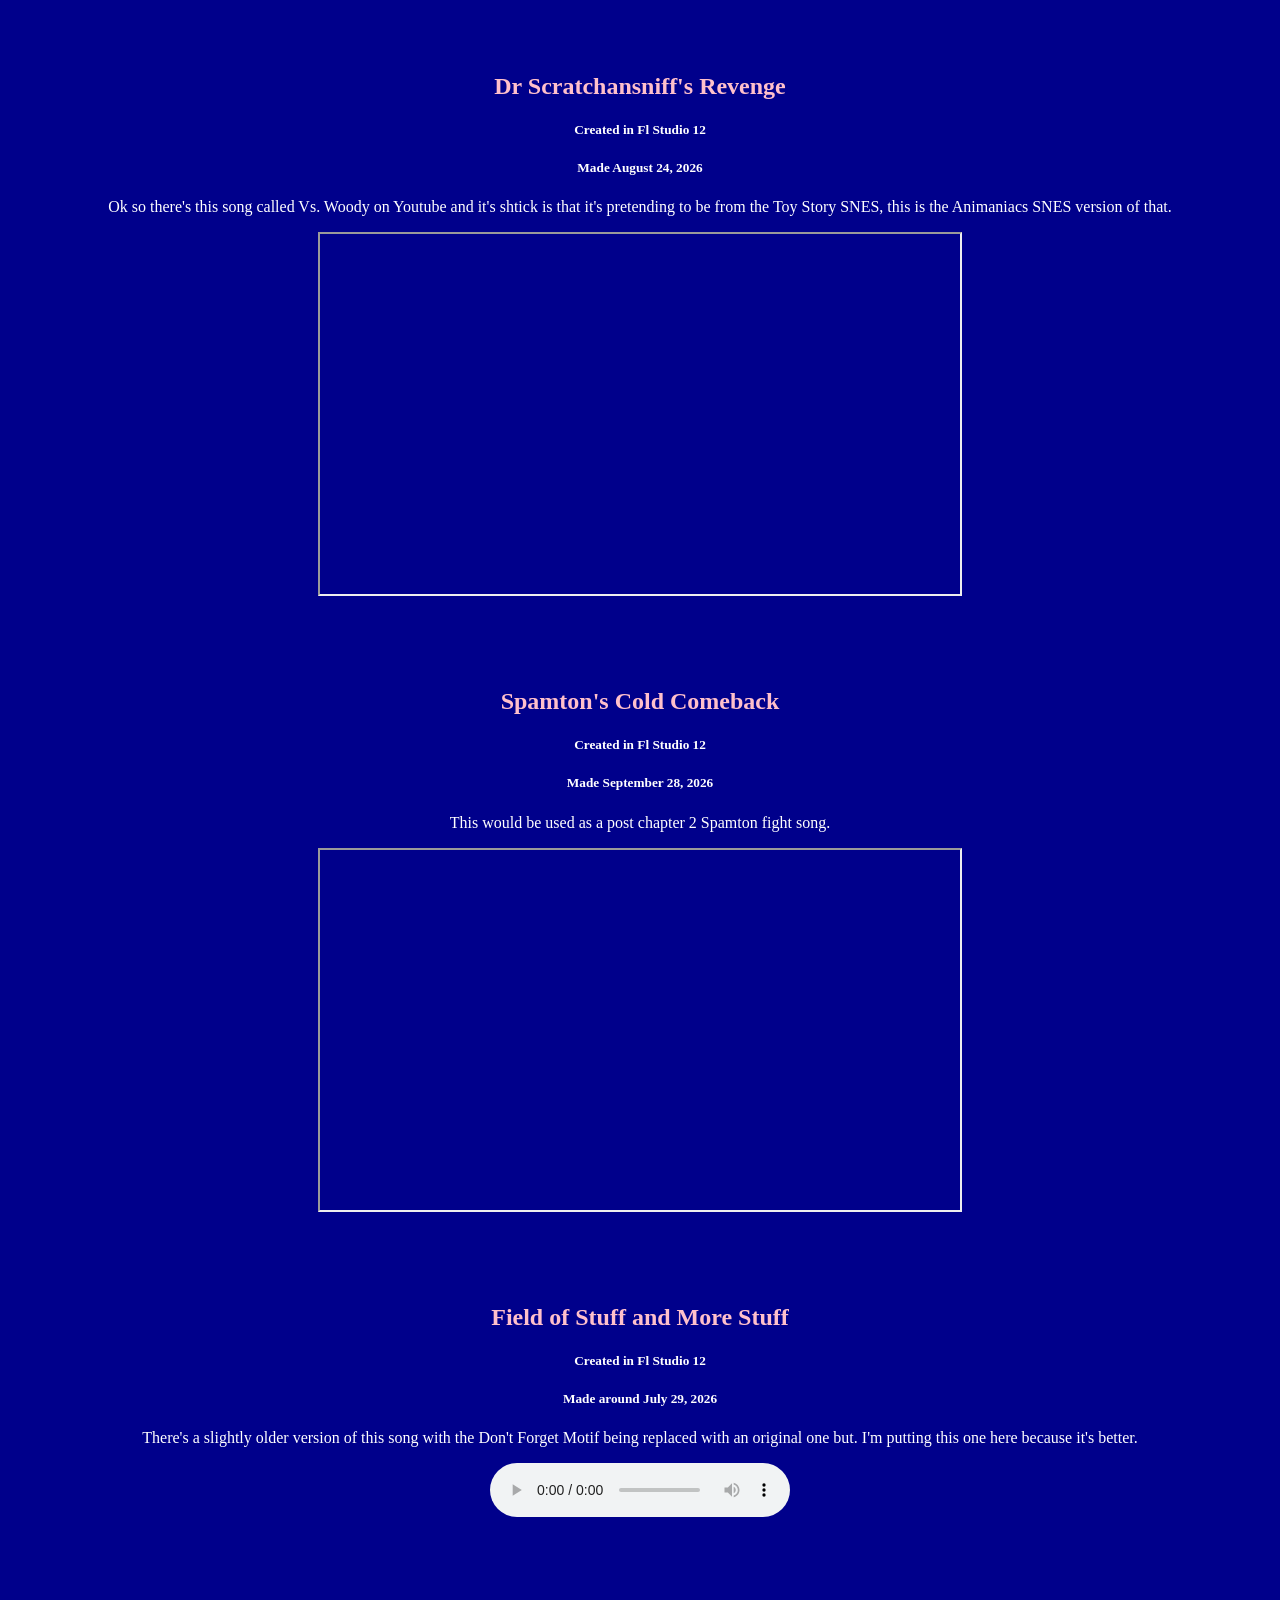
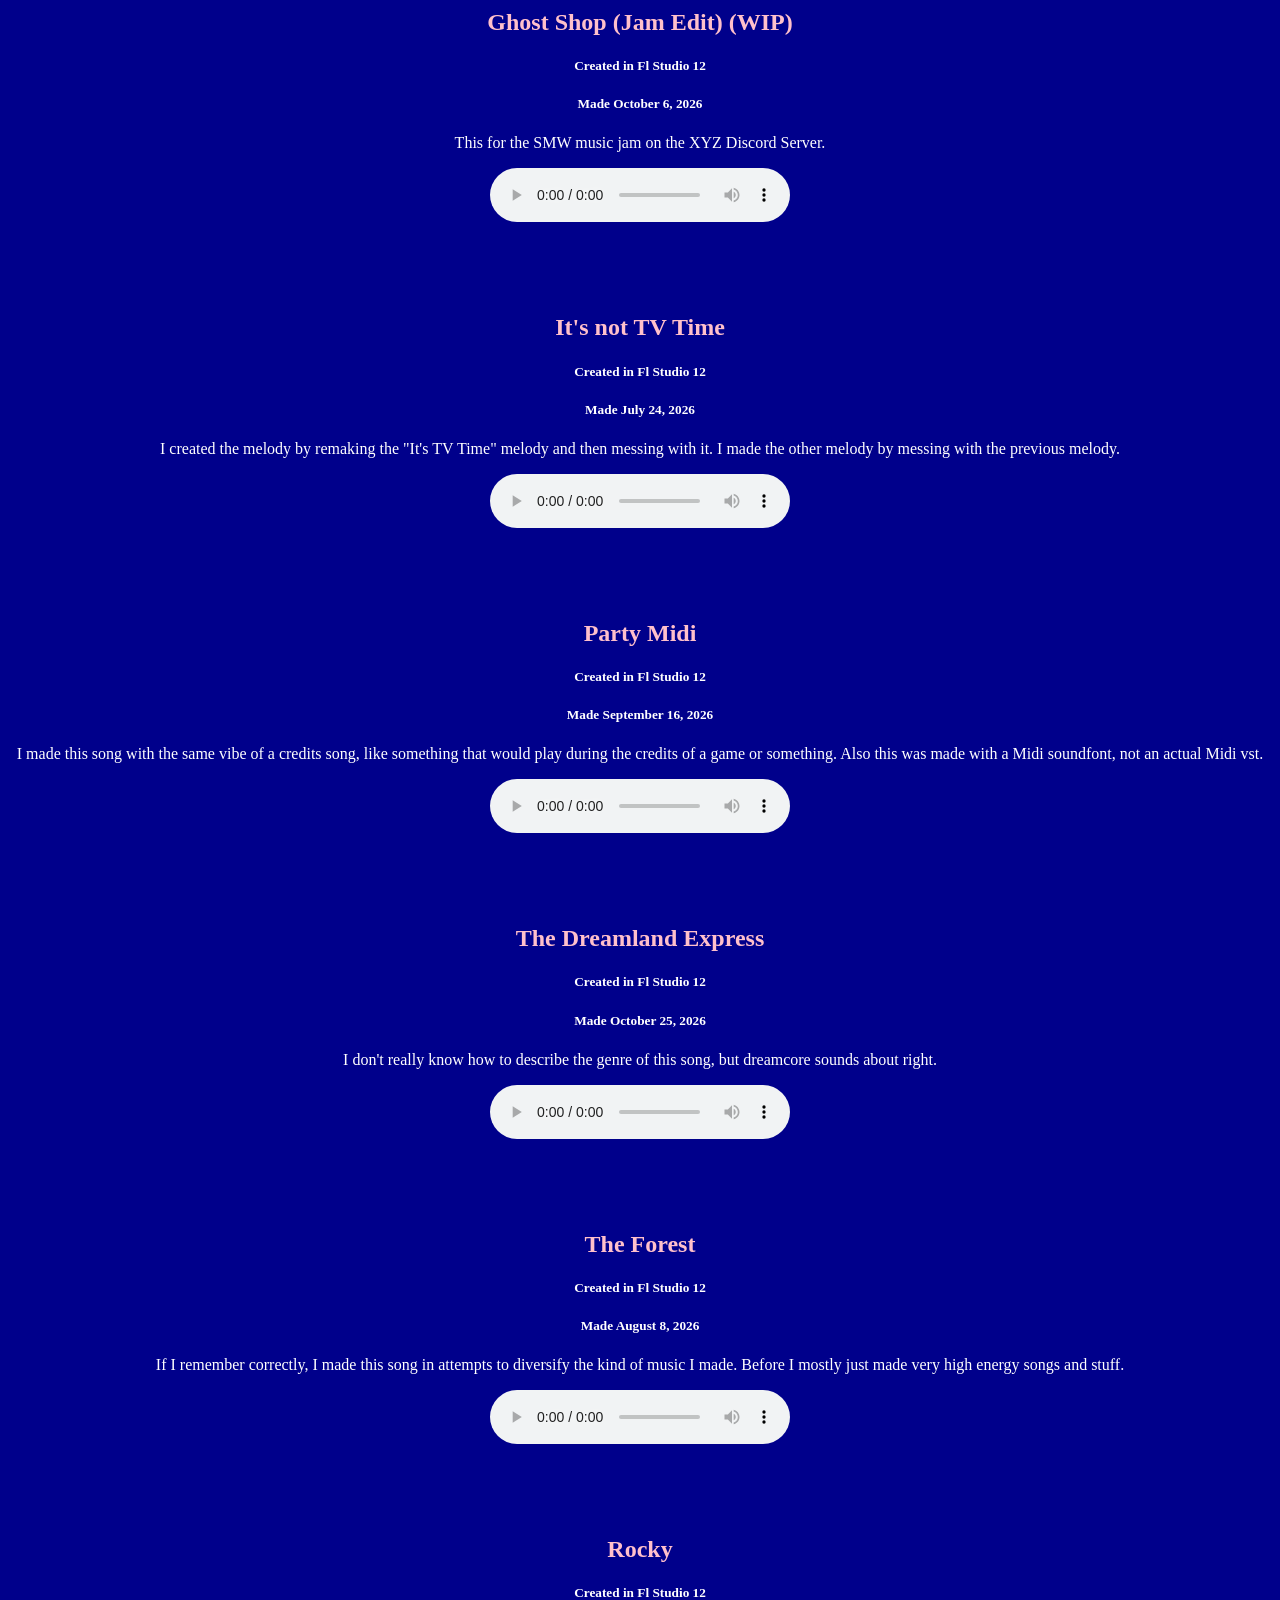
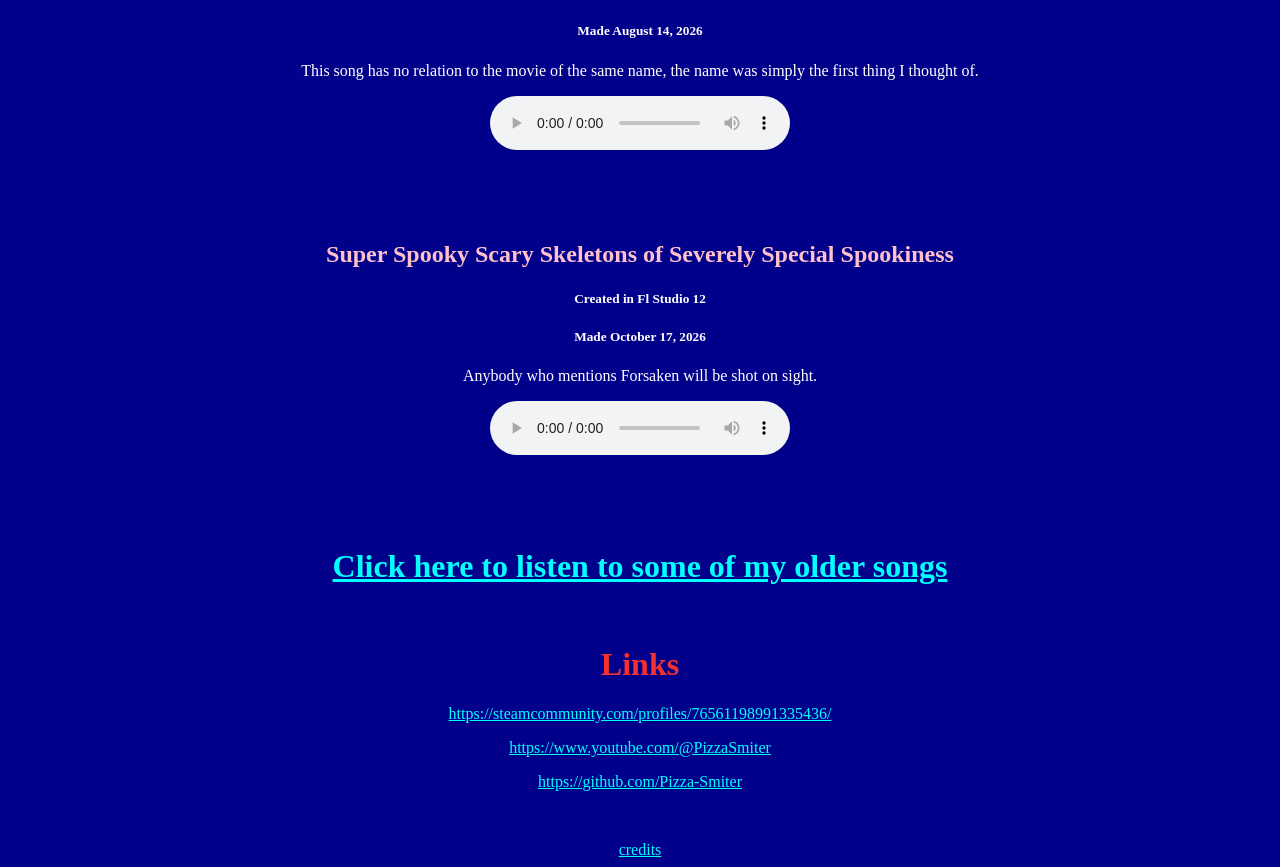
==== commit b7bb0555: "Added and changed some stuff again again again again again again again again again again again again" ====
--- a/index.html
+++ b/index.html
@@ -67,11 +67,10 @@
     <h2>GarlicWare</h2>
     <h5>Created in Fl Studio 12</h5>
     <h5>Made November 12, 2026</h5>
-    <p>I've played some Wario Land 4, most of the inspiration comes from Pizza Tower.</p>
+    <p>I've played some Wario Land 4, a lot of the inspiration comes from Pizza Tower.</p>
     <audio controls>
         <source src="Wario.mp3" type="audio/mpeg">
     </audio>
-    <p style="font-size: small">I have no idea why the audio thing doesn't work, this will be fixed eventually.</p>
     <p>&nbsp;</p>
     <p>&nbsp;</p>
     <h2>Brainiac Maniac Arrangement</h2>
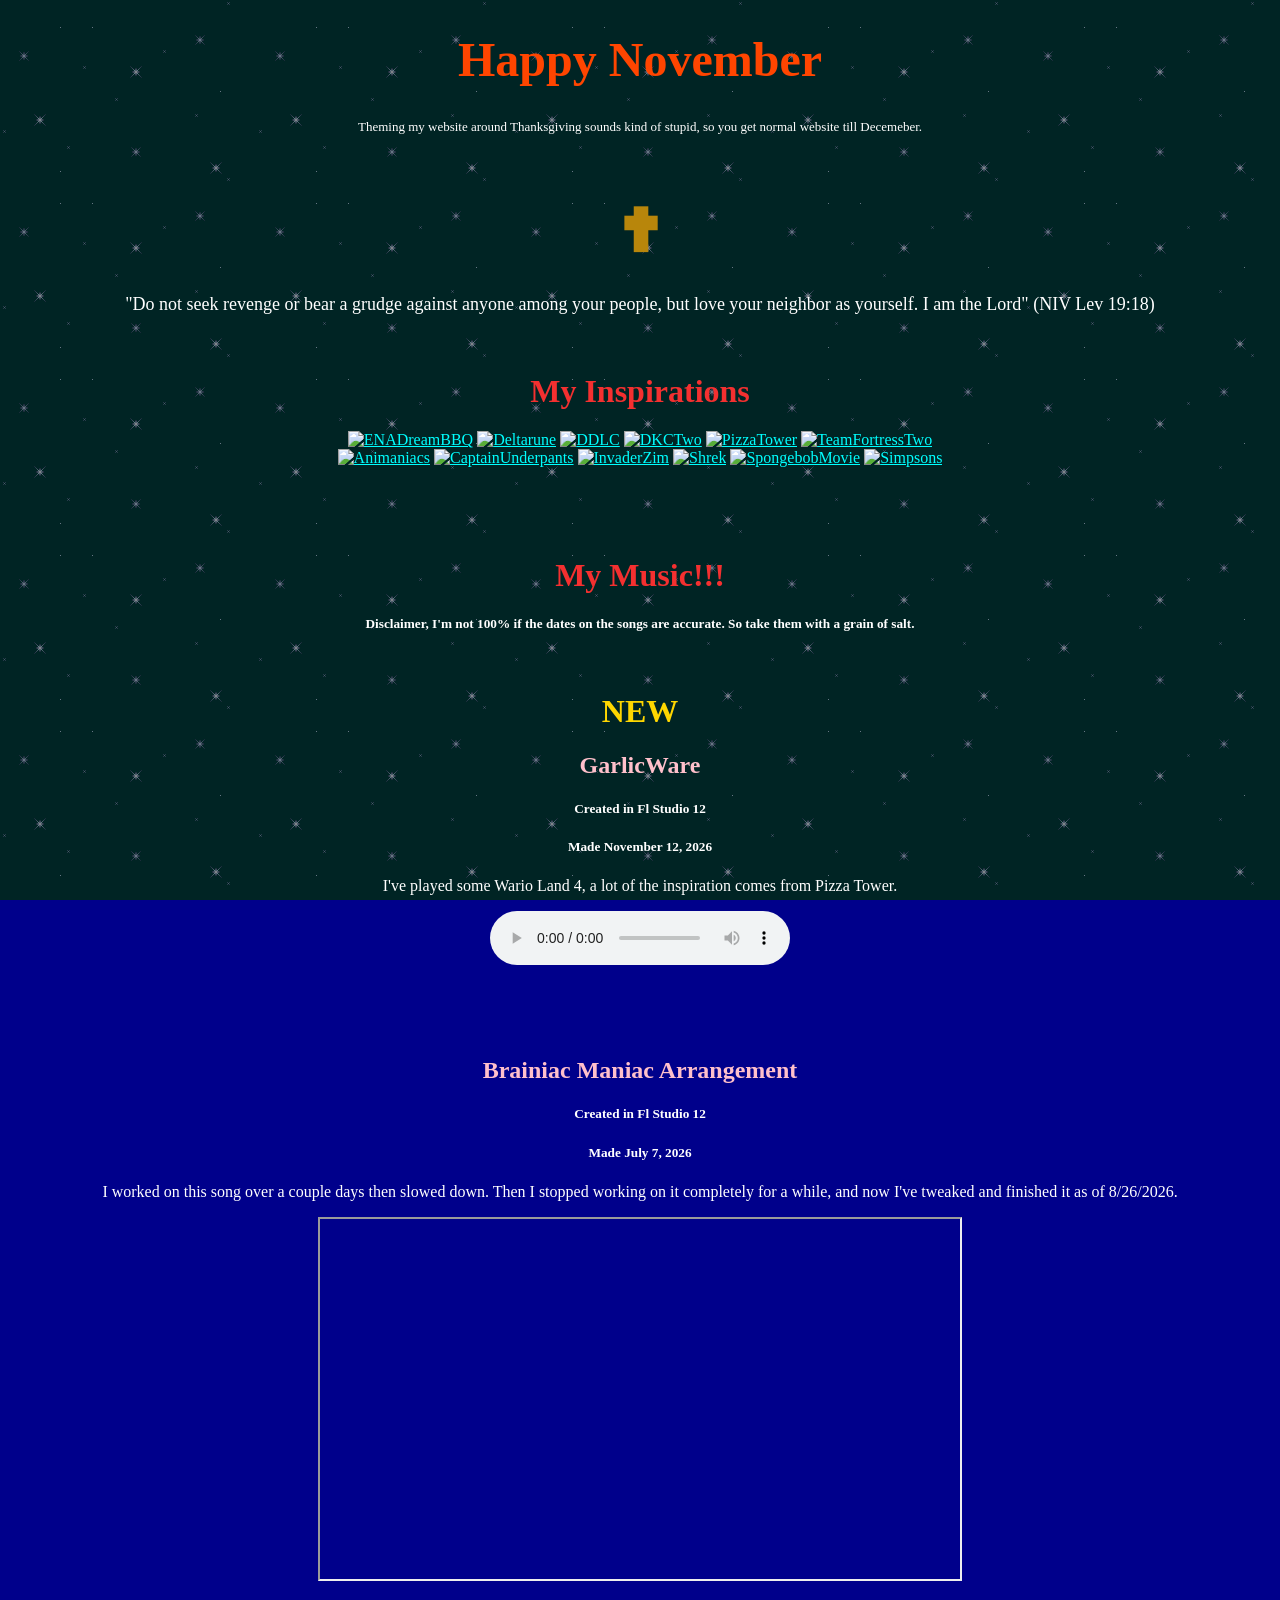
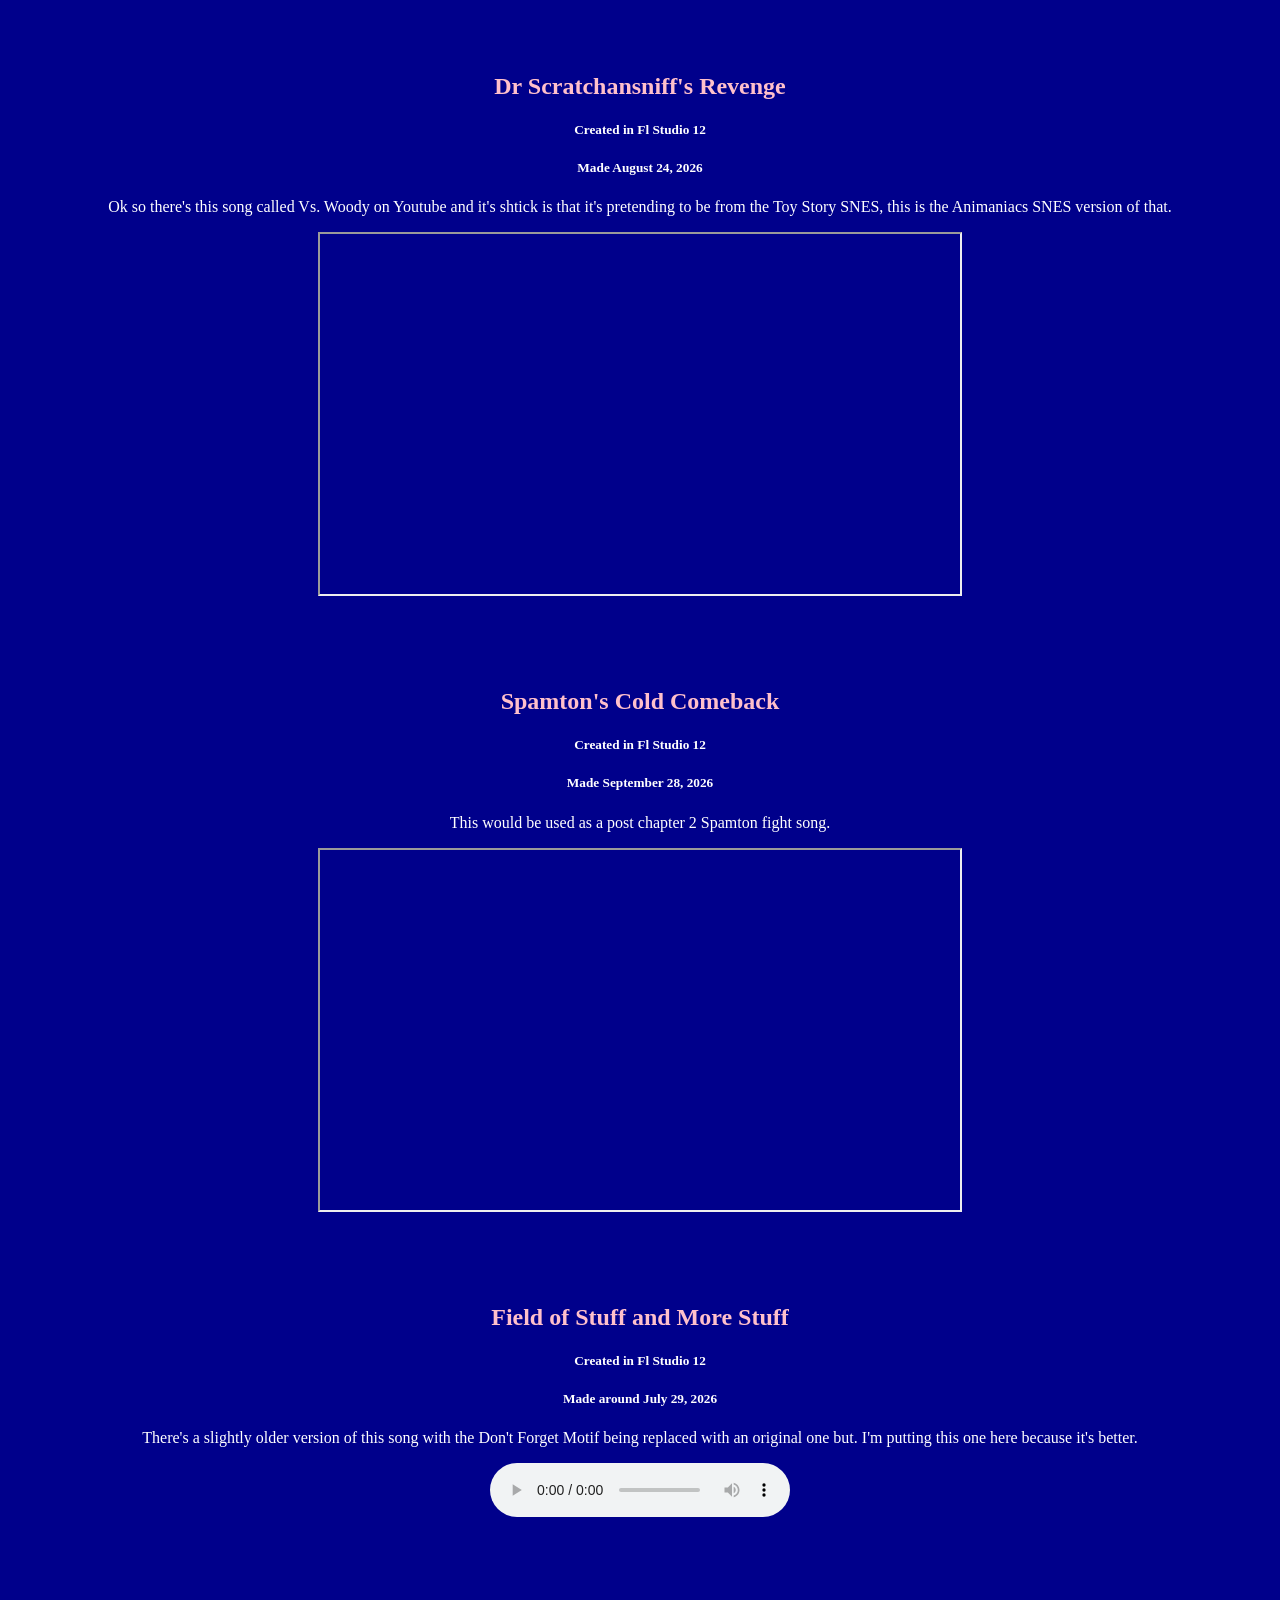
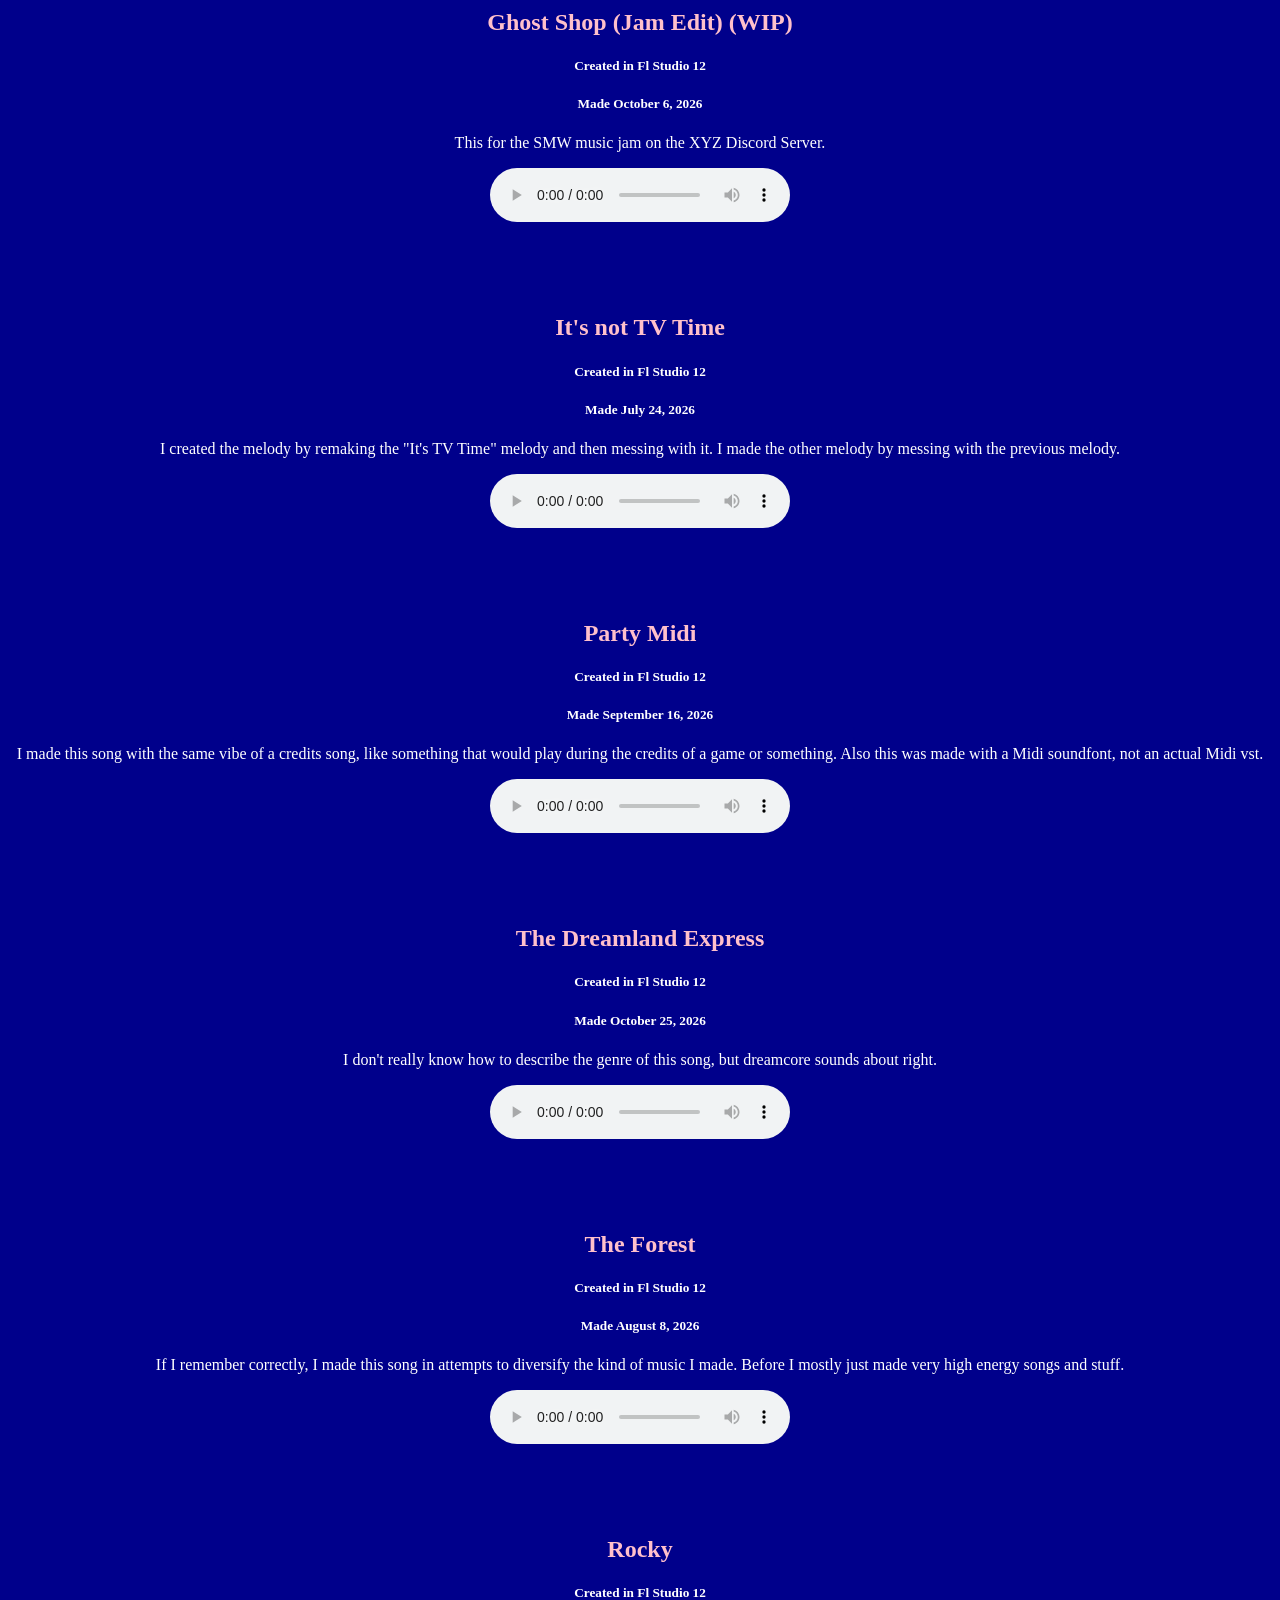
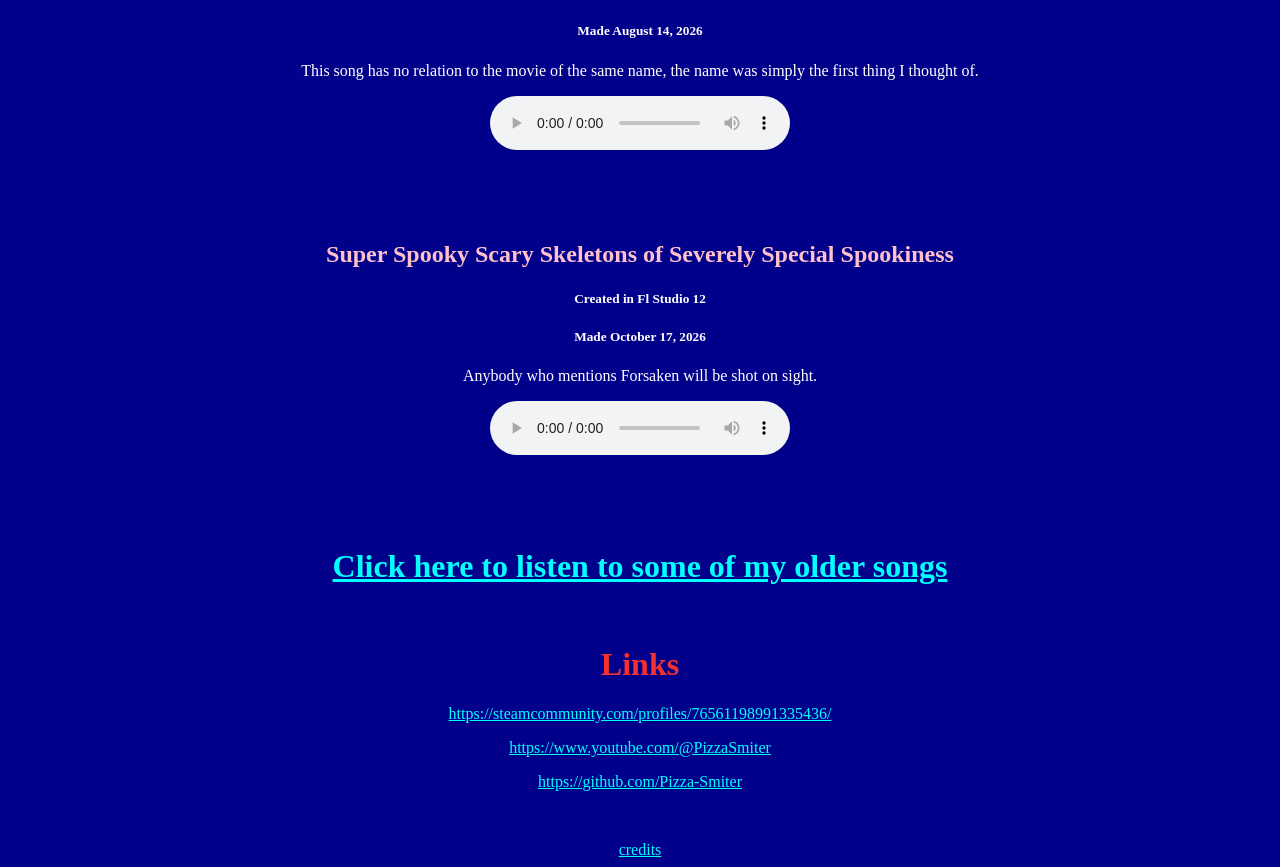
==== commit d0a8c49f: "Aww dang, I had to reinstall PHPStorm and now my yeahs are gone ):" ====
--- a/index.html
+++ b/index.html
@@ -44,7 +44,7 @@
     <p style="font-size: large">"Do not seek revenge or bear a grudge against anyone among your people, but love your neighbor as yourself. I am the Lord" (NIV Lev 19:18)</p>
     <p>&nbsp;</p>
     <h1>My Inspirations</h1>
-    <a href="https://en.wikipedia.org/wiki/Banjo-Kazooie"target="_blank" ><img src="BanjoKazooie.jpg" alt="BanjoKazooie" style="width:200px;height:300px;"></a>
+    <a href="https://store.steampowered.com/app/2134320/ENA_Dream_BBQ/"target="_blank" ><img src="ENA.jpg" alt="ENADreamBBQ" style="width:200px;height:300px;"></a>
     <a href="https://store.steampowered.com/app/1671210/DELTARUNE/"target="_blank" ><img src="DR.jpg" alt="Deltarune" style="width:200px;height:300px;"></a>
     <a href="https://store.steampowered.com/app/698780/Doki_Doki_Literature_Club/"target="_blank" ><img src="DDLC.jpg" alt="DDLC" style="width:200px;height:300px;"></a>
     <a href="https://en.wikipedia.org/wiki/Donkey_Kong_Country_2"target="_blank" ><img src="DonkeyKongCountryTwo.jpg" alt="DKCTwo" style="width:200px;height:300px;"></a>
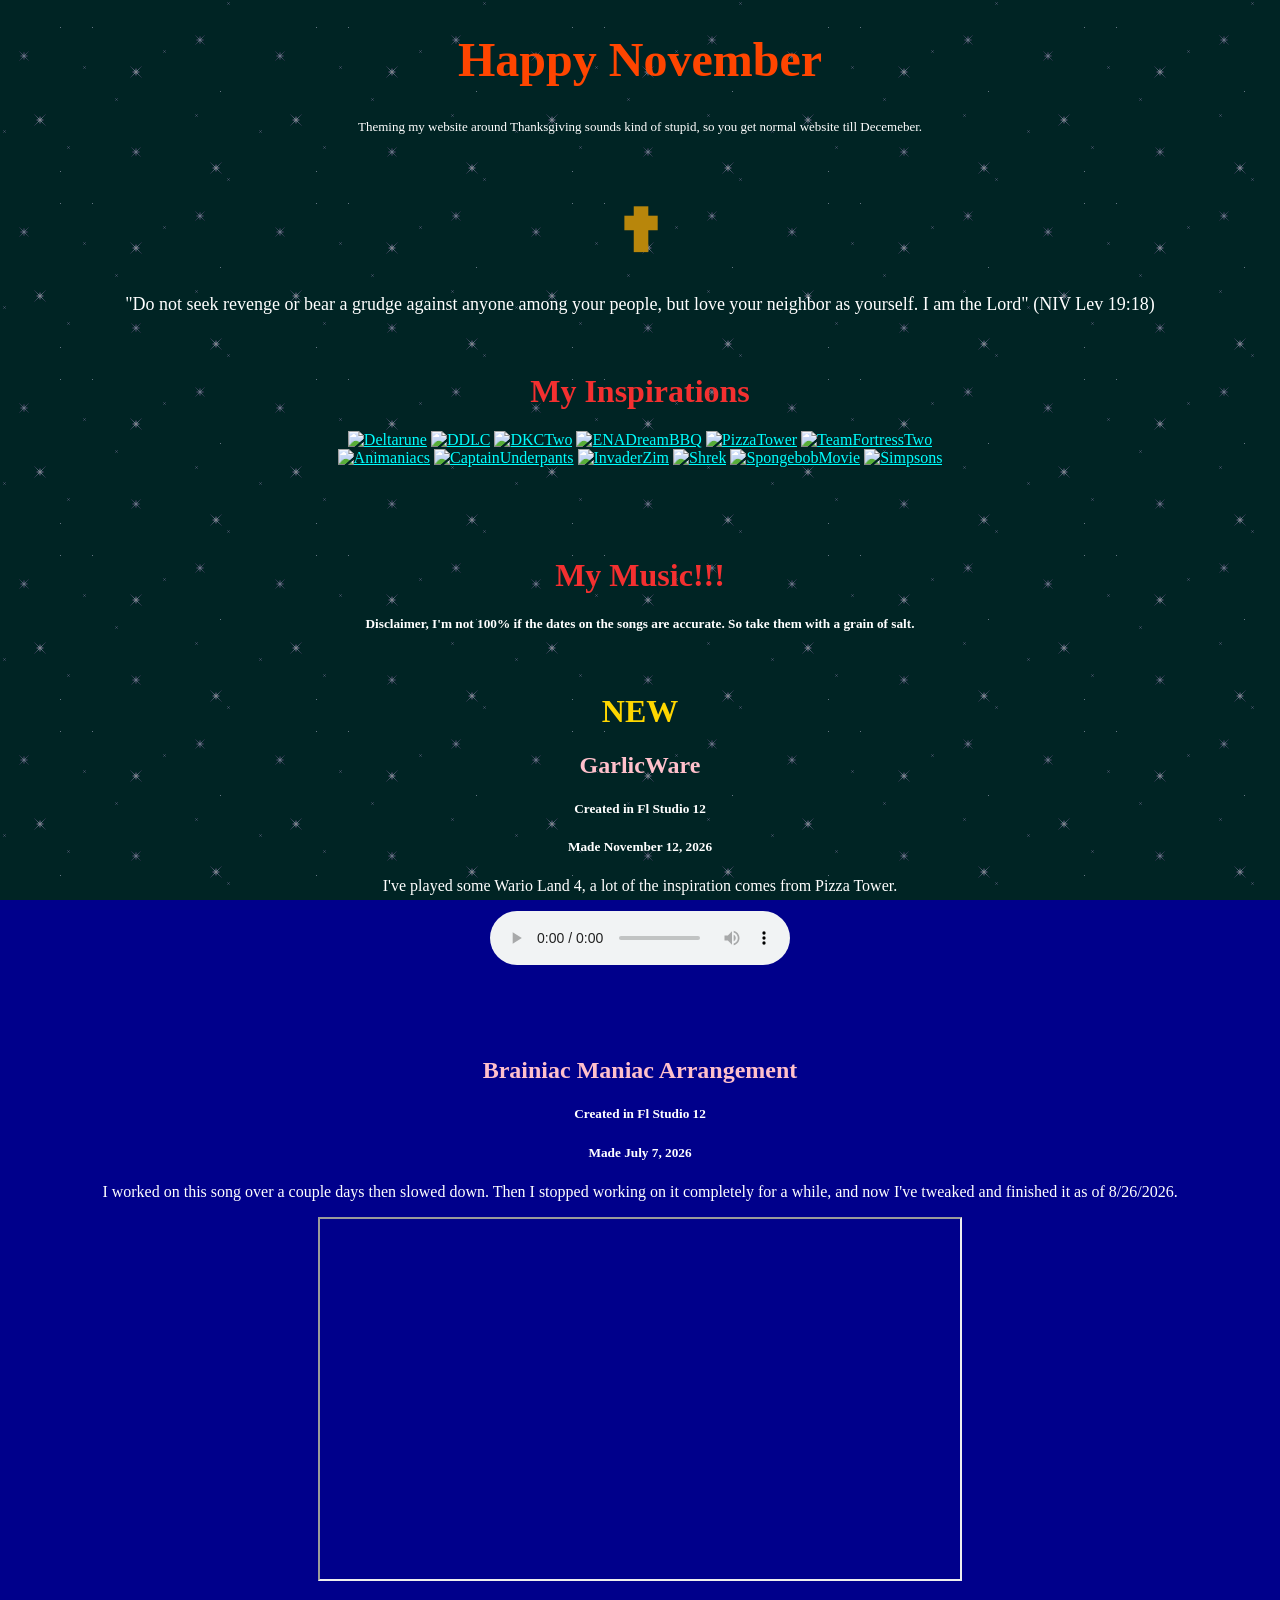
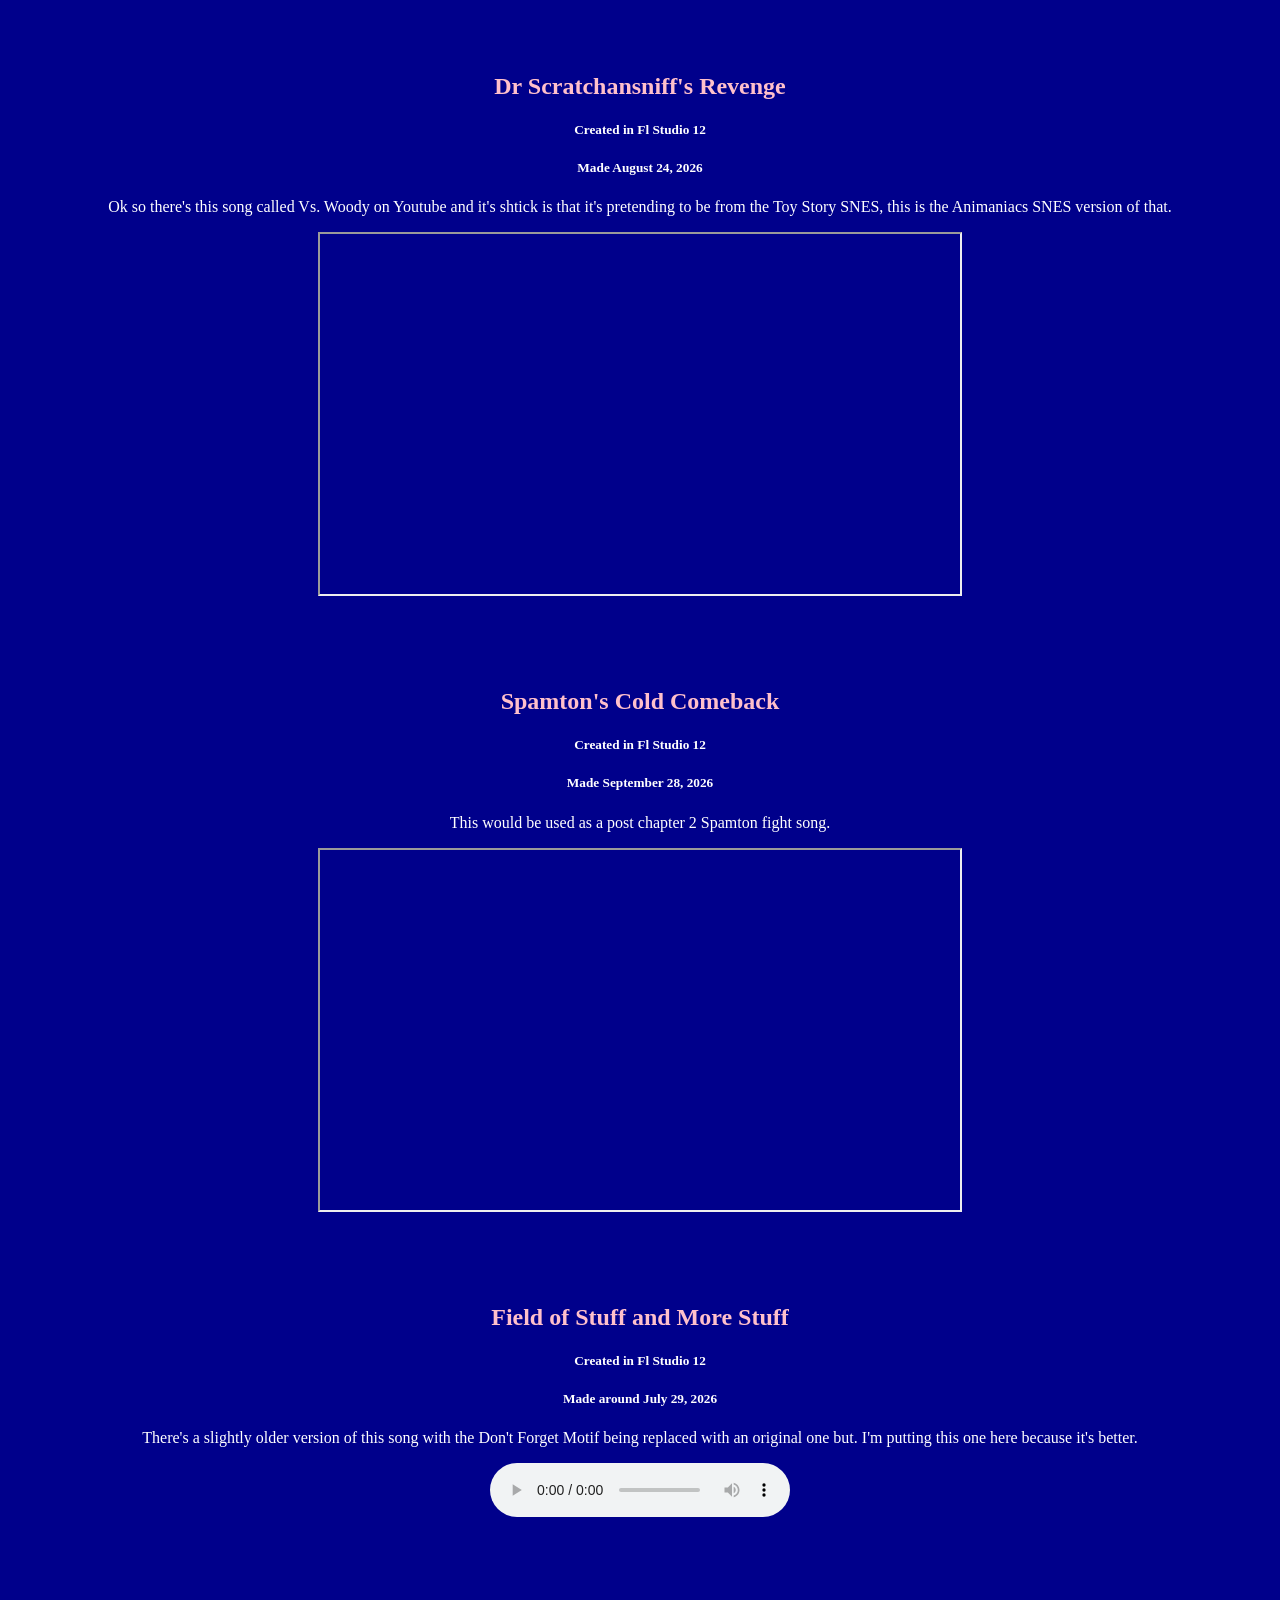
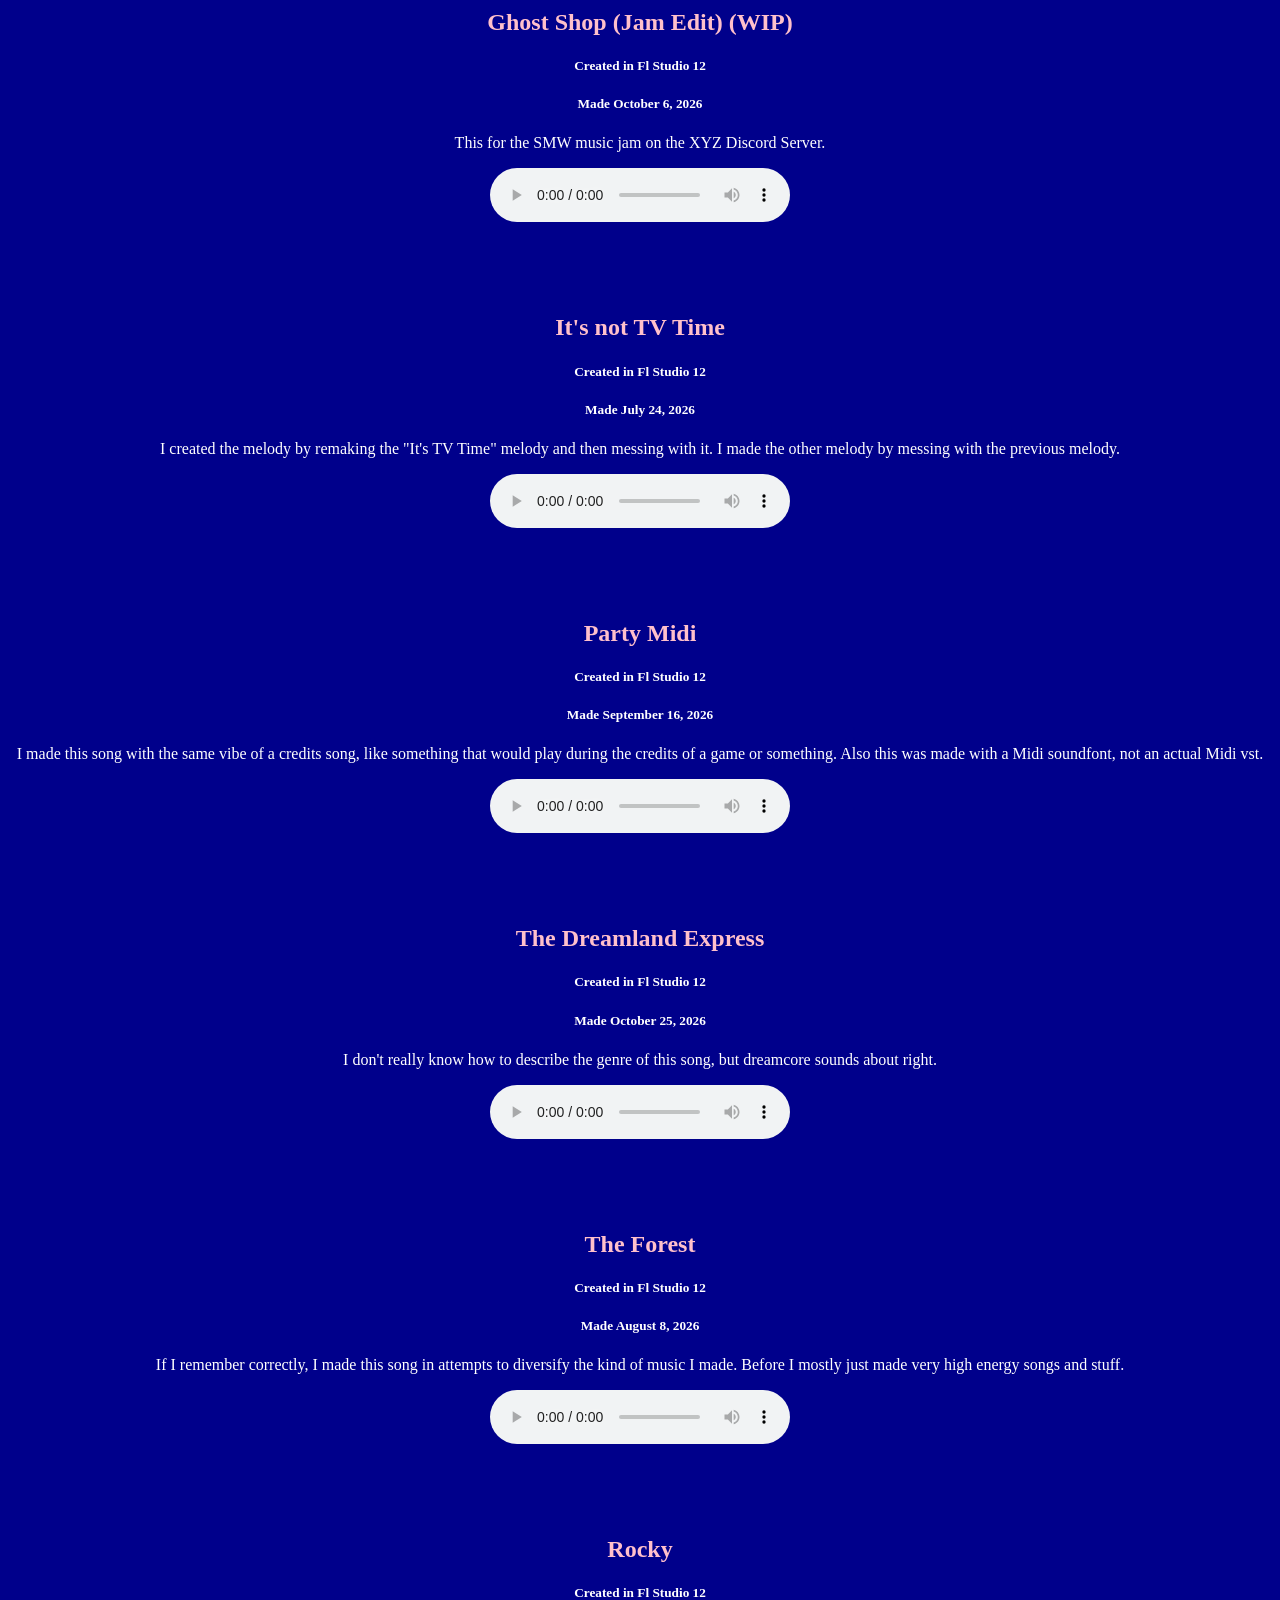
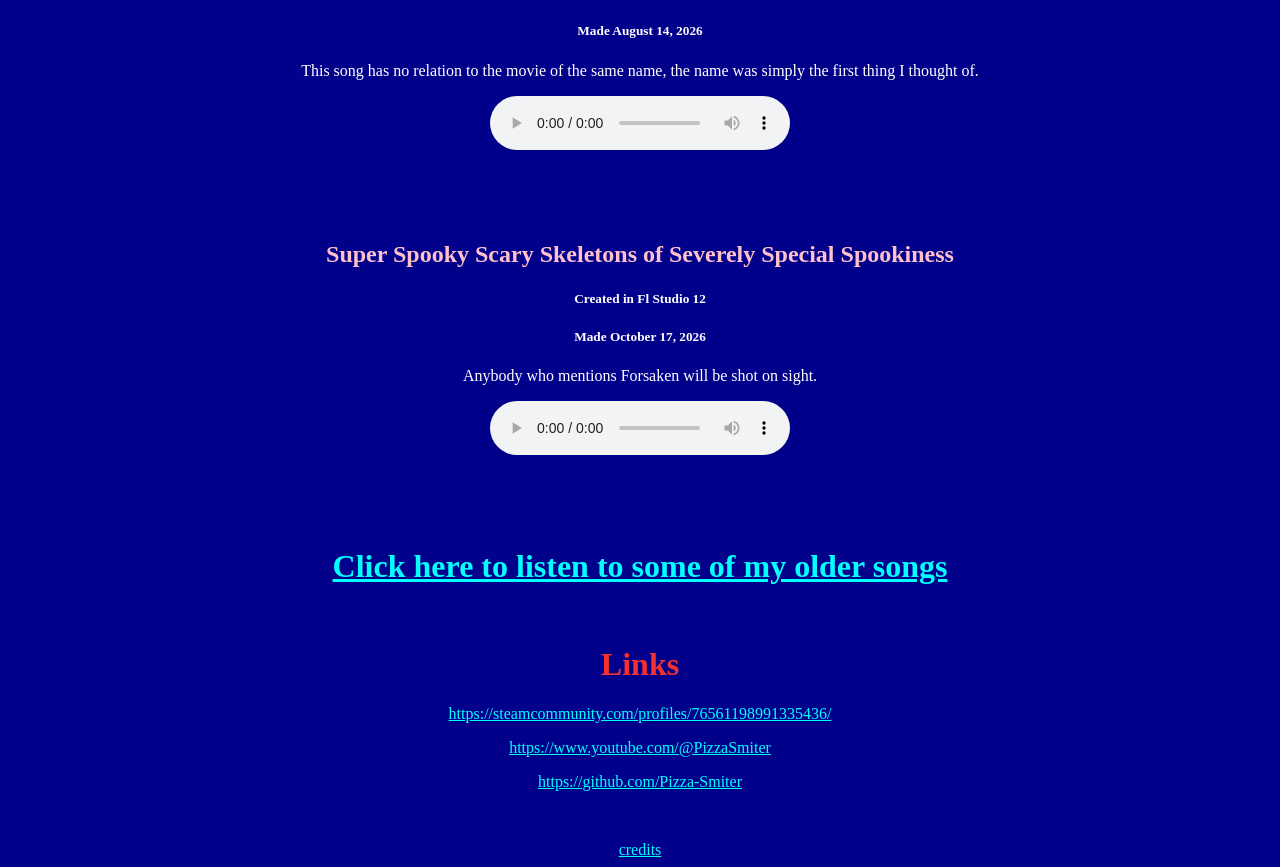
==== commit 81a57dfa: "Aww dang, I had to reinstall PHPStorm and now my yeahs are gone ): ):" ====
--- a/index.html
+++ b/index.html
@@ -44,10 +44,10 @@
     <p style="font-size: large">"Do not seek revenge or bear a grudge against anyone among your people, but love your neighbor as yourself. I am the Lord" (NIV Lev 19:18)</p>
     <p>&nbsp;</p>
     <h1>My Inspirations</h1>
-    <a href="https://store.steampowered.com/app/2134320/ENA_Dream_BBQ/"target="_blank" ><img src="ENA.jpg" alt="ENADreamBBQ" style="width:200px;height:300px;"></a>
     <a href="https://store.steampowered.com/app/1671210/DELTARUNE/"target="_blank" ><img src="DR.jpg" alt="Deltarune" style="width:200px;height:300px;"></a>
     <a href="https://store.steampowered.com/app/698780/Doki_Doki_Literature_Club/"target="_blank" ><img src="DDLC.jpg" alt="DDLC" style="width:200px;height:300px;"></a>
     <a href="https://en.wikipedia.org/wiki/Donkey_Kong_Country_2"target="_blank" ><img src="DonkeyKongCountryTwo.jpg" alt="DKCTwo" style="width:200px;height:300px;"></a>
+    <a href="https://store.steampowered.com/app/2134320/ENA_Dream_BBQ/"target="_blank" ><img src="ENA.jpg" alt="ENADreamBBQ" style="width:200px;height:300px;"></a>
     <a href="https://store.steampowered.com/app/2231450/Pizza_Tower"target="_blank" ><img src="PT.jpg" alt="PizzaTower" style="width:200px;height:300px;"></a>
     <a href="https://store.steampowered.com/app/440/Team_Fortress_2/"target="_blank" ><img src="TF2.jpg" alt="TeamFortressTwo" style="width:200px;height:300px;"></a>
     <div></div>
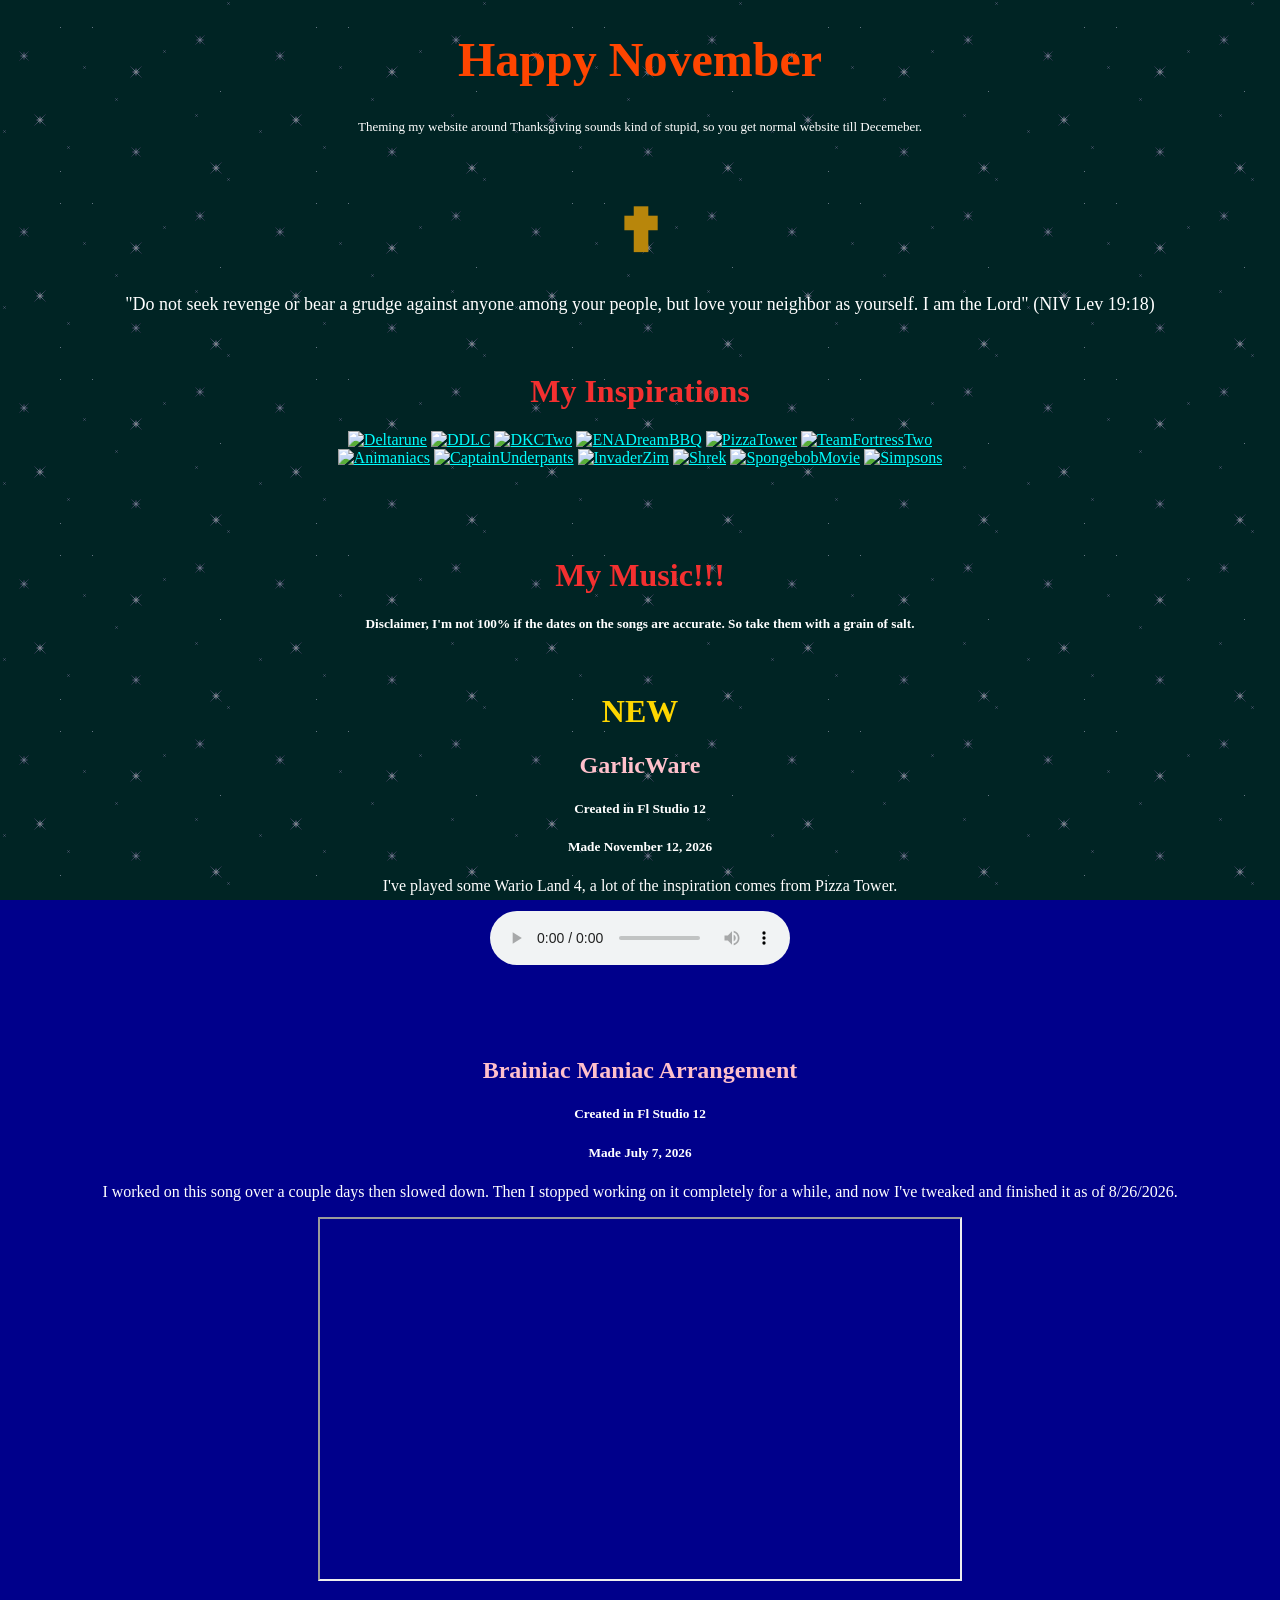
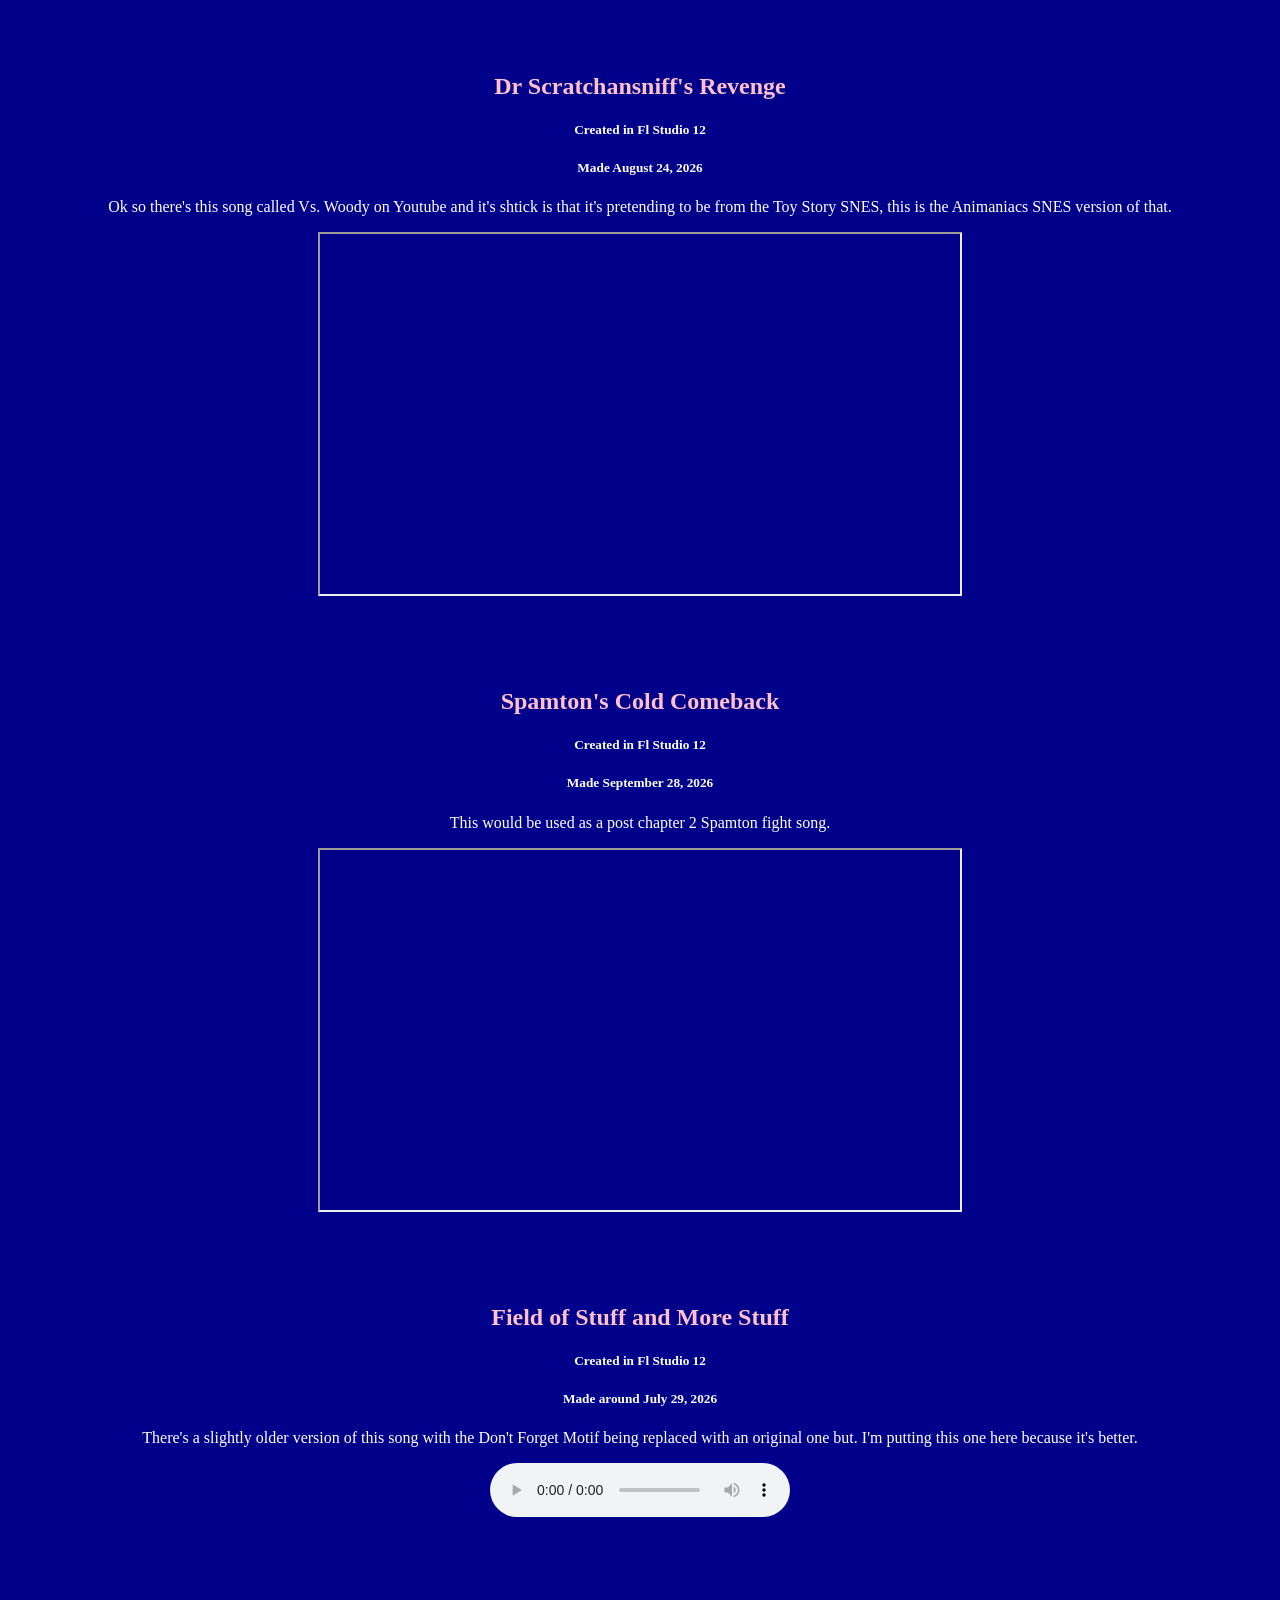
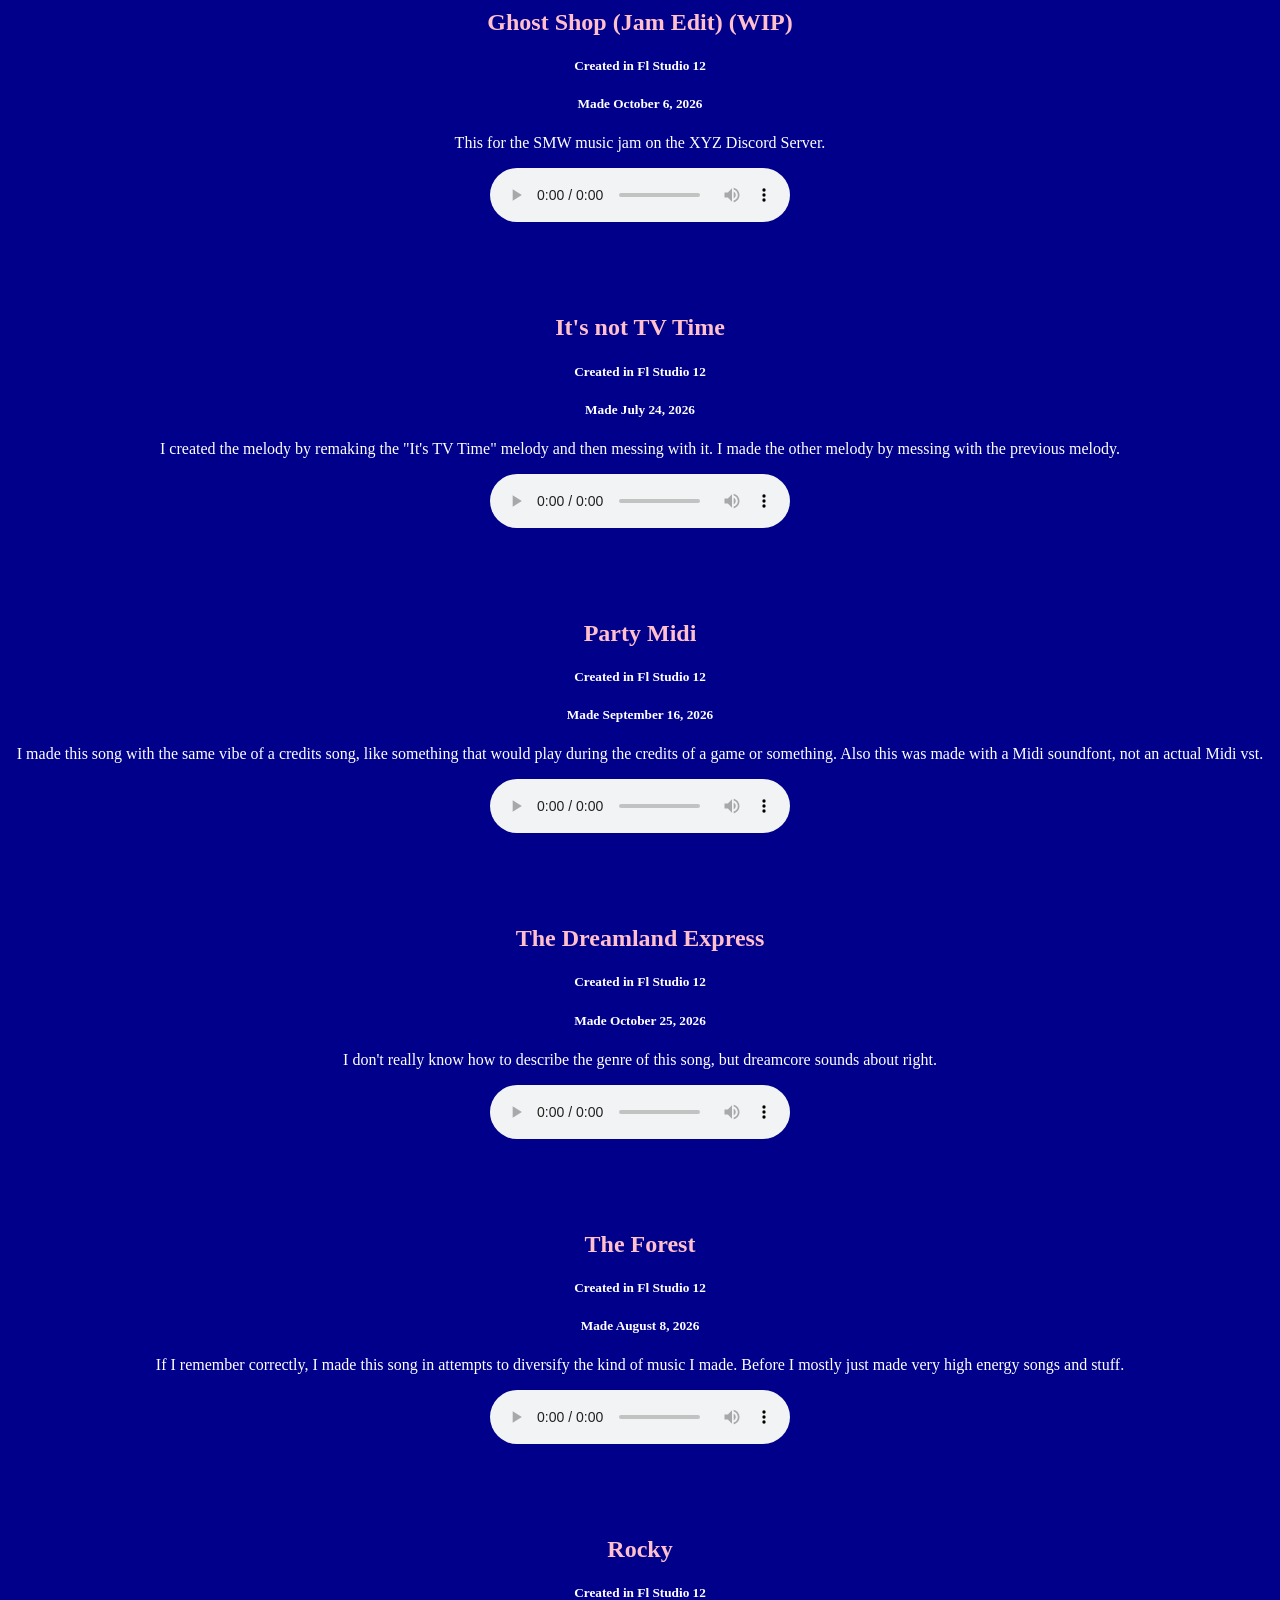
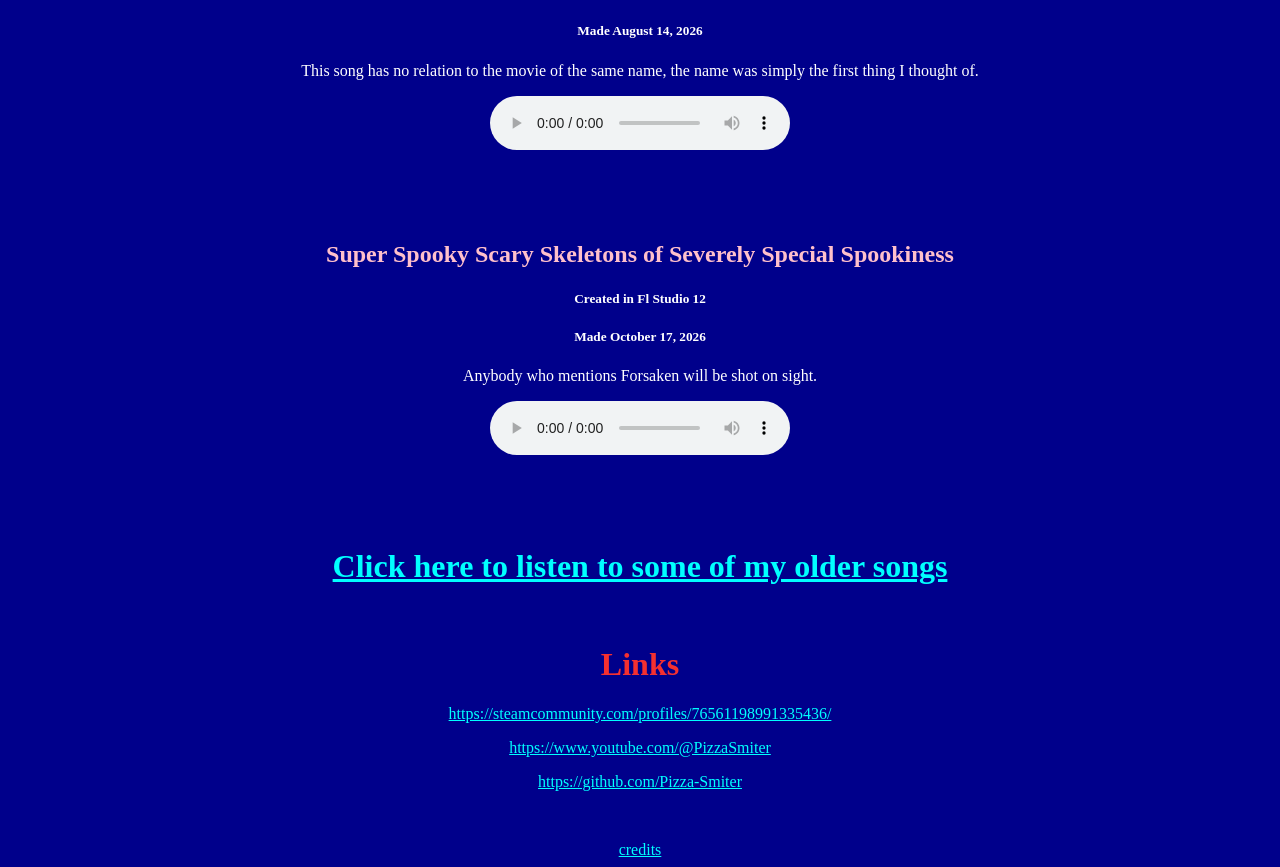
==== commit 60433b6a: "Updated Website yeah yeah yeah yeah yeah yeah yeah" ====
--- a/index.html
+++ b/index.html
@@ -31,9 +31,11 @@
 
 <body style="background-color:DarkBlue;">
 
+<!--
 <nav>
     <iframe src="https://gamer2810.github.io/steam-miniprofile/?accountId=76561198991335436" style="border:0px #ffffff none;" name="myiFrame" scrolling="no" frameborder="1" marginheight="0px" marginwidth="0px" height="400px" width="600px" allowfullscreen></iframe>
 </nav>
+-->
 
 <div id="main">
     <div>
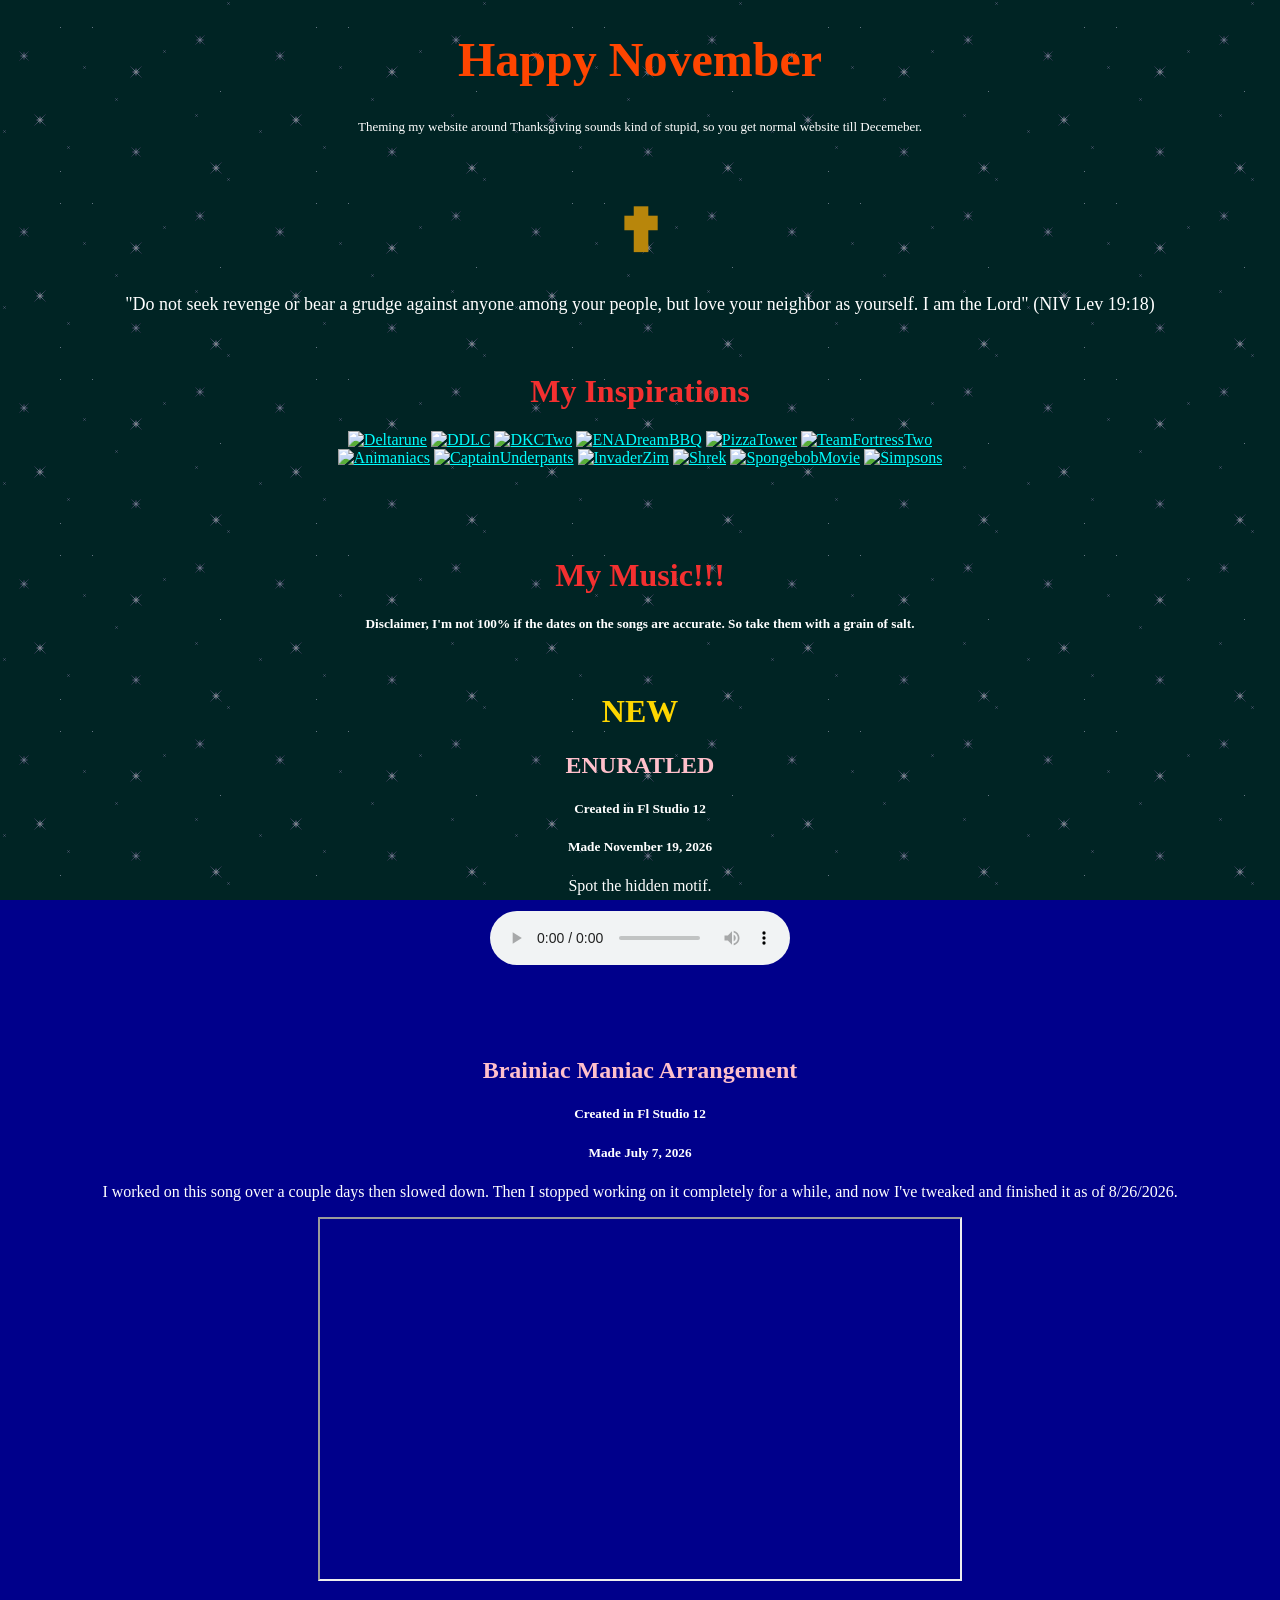
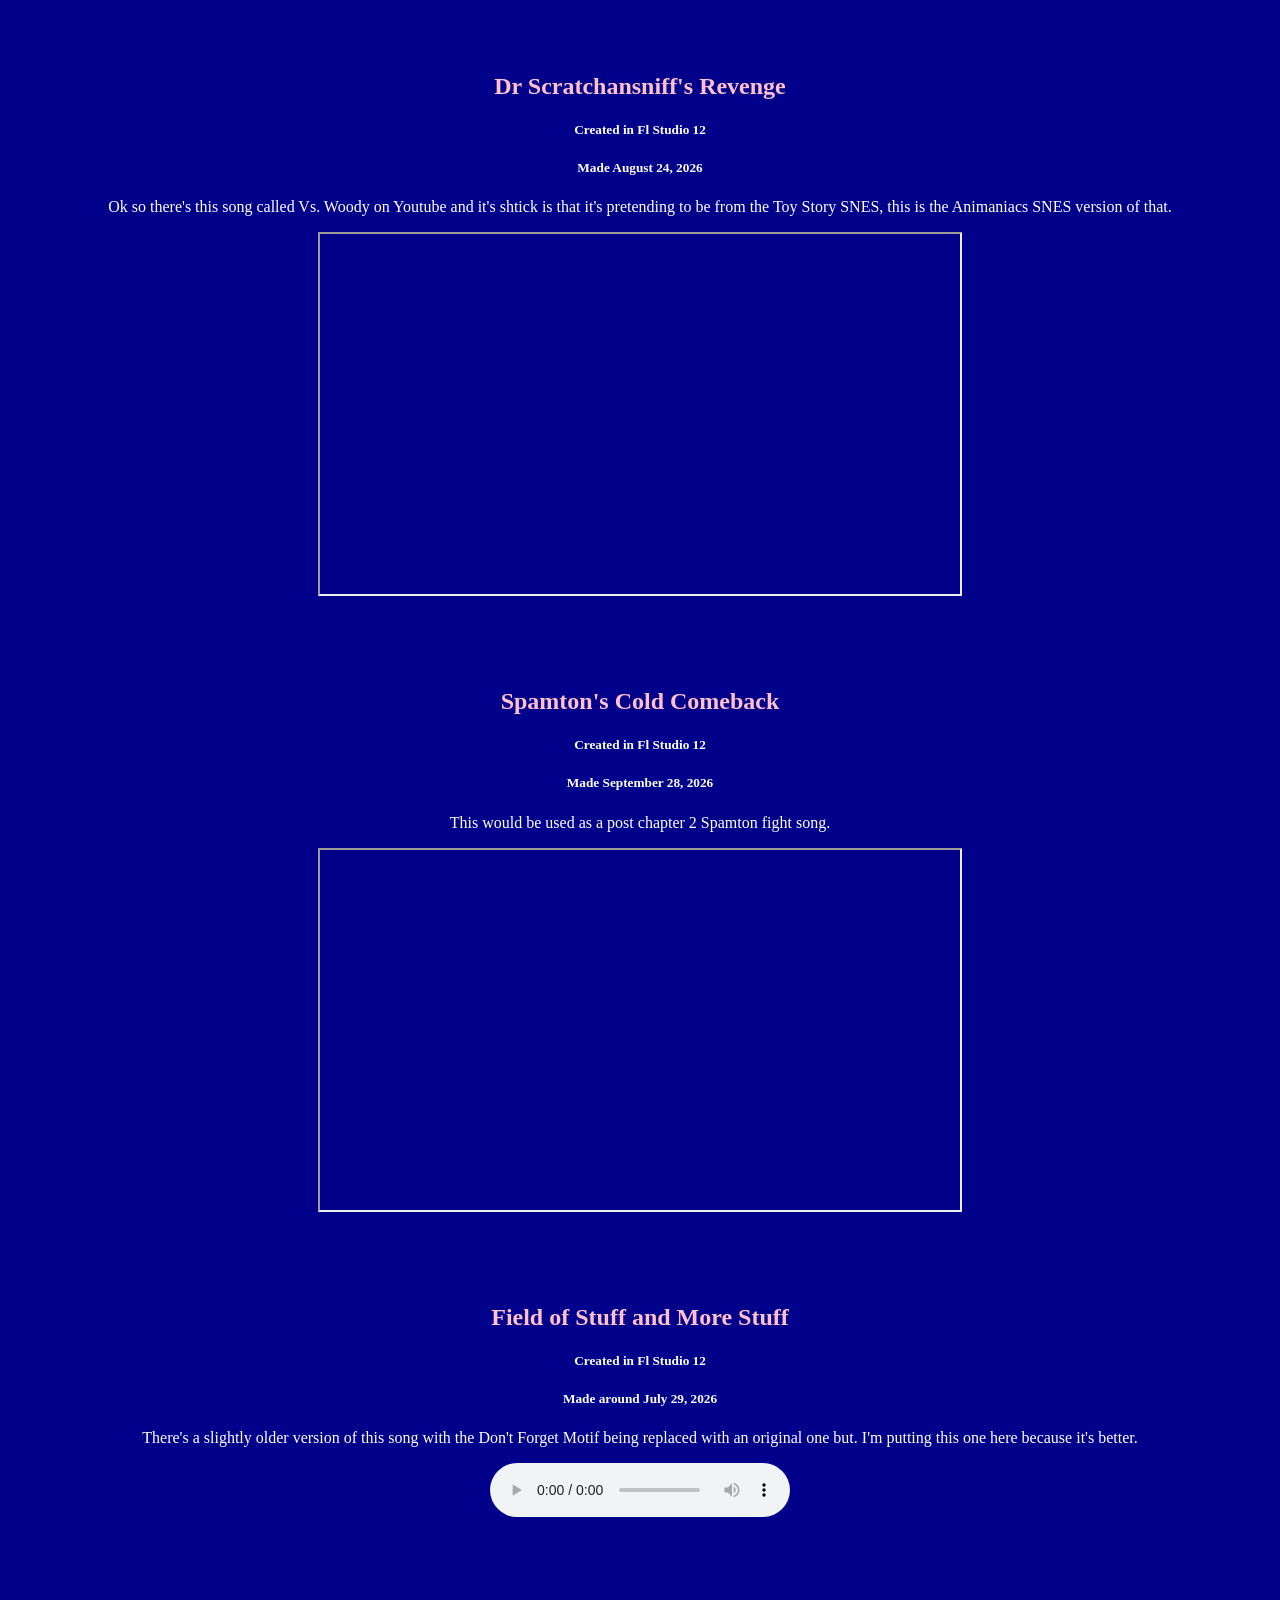
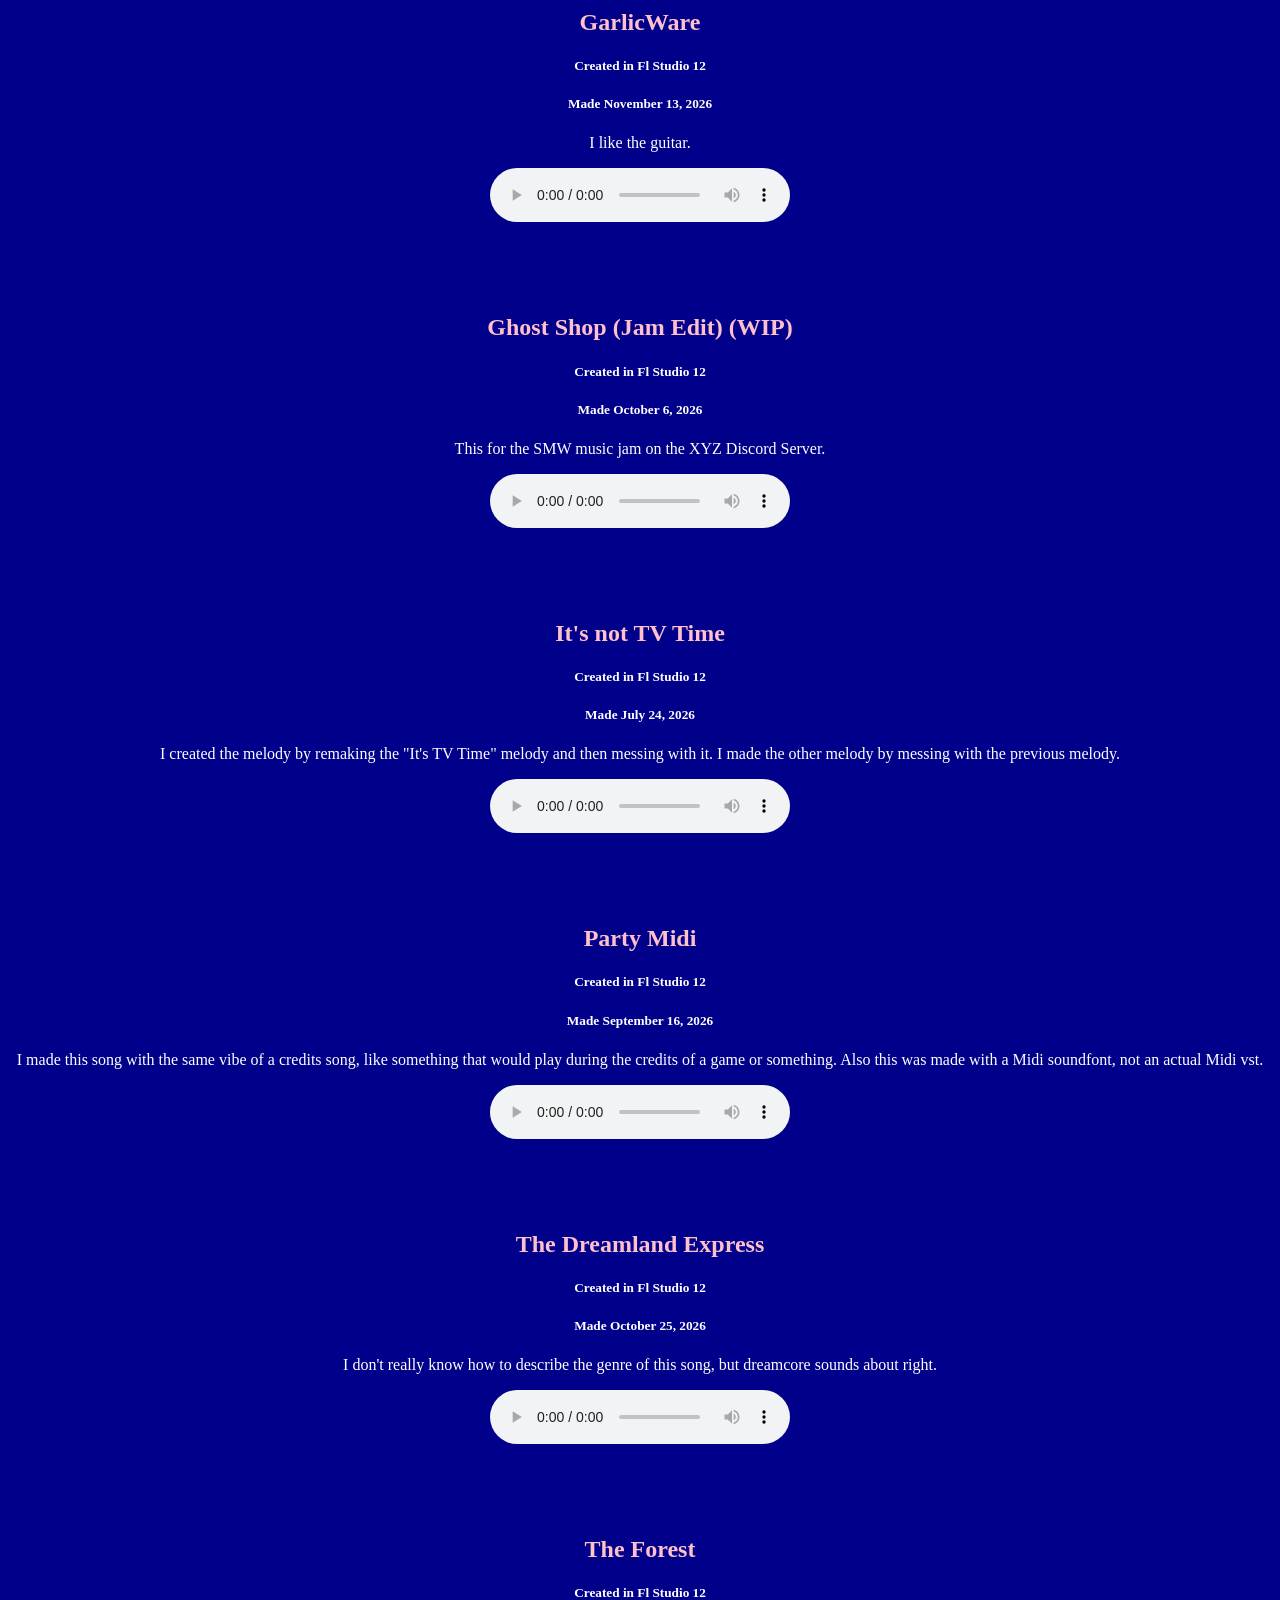
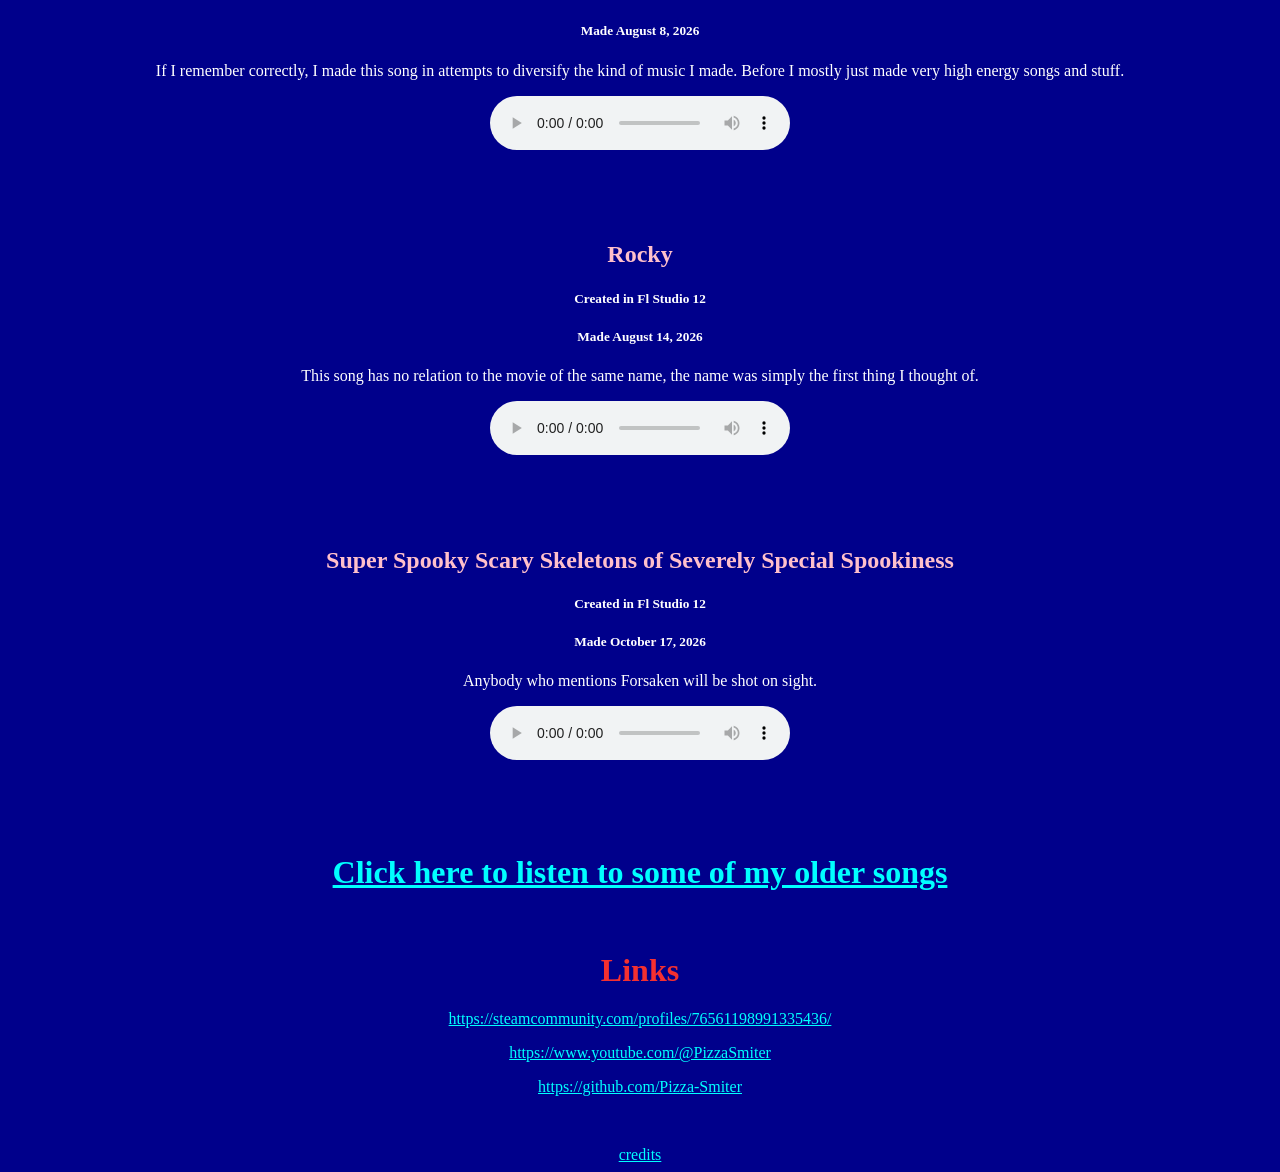
==== commit ce621b84: "Updates n' stuff (again) (again) (again) (again) (again) (again) (again) (again) (again)" ====
--- a/index.html
+++ b/index.html
@@ -61,17 +61,16 @@
     <a href="https://en.wikipedia.org/wiki/The_Simpsons"target="_blank" ><img src="SimpsonsPoster.jpg" alt="Simpsons" style="width:200px;height:300px;"></a>
     <p>&nbsp;</p>
     <p>&nbsp;</p>
-
     <h1>My Music!!!</h1>
     <h5>Disclaimer, I'm not 100% if the dates on the songs are accurate. So take them with a grain of salt.</h5>
     <p>&nbsp;</p>
     <h1 style="color: gold">NEW</h1>
-    <h2>GarlicWare</h2>
+    <h2>ENURATLED</h2>
     <h5>Created in Fl Studio 12</h5>
-    <h5>Made November 12, 2026</h5>
-    <p>I've played some Wario Land 4, a lot of the inspiration comes from Pizza Tower.</p>
+    <h5>Made November 19, 2026</h5>
+    <p>Spot the hidden motif.</p>
     <audio controls>
-        <source src="Wario.mp3" type="audio/mpeg">
+        <source src="ENURATLED.mp3" type="audio/mpeg">
     </audio>
     <p>&nbsp;</p>
     <p>&nbsp;</p>
@@ -108,6 +107,15 @@
     <p>There's a slightly older version of this song with the Don't Forget Motif being replaced with an original one but. I'm putting this one here because it's better.</p>
     <audio controls>
         <source src="FieldOfStuffAndMoreStuff2.mp3" type="audio/mpeg">
+    </audio>
+    <p>&nbsp;</p>
+    <p>&nbsp;</p>
+    <h2>GarlicWare</h2>
+    <h5>Created in Fl Studio 12</h5>
+    <h5>Made November 13, 2026</h5>
+    <p>I like the guitar.</p>
+    <audio controls>
+        <source src="Wario.mp3" type="audio/mpeg">
     </audio>
     <p>&nbsp;</p>
     <p>&nbsp;</p>
